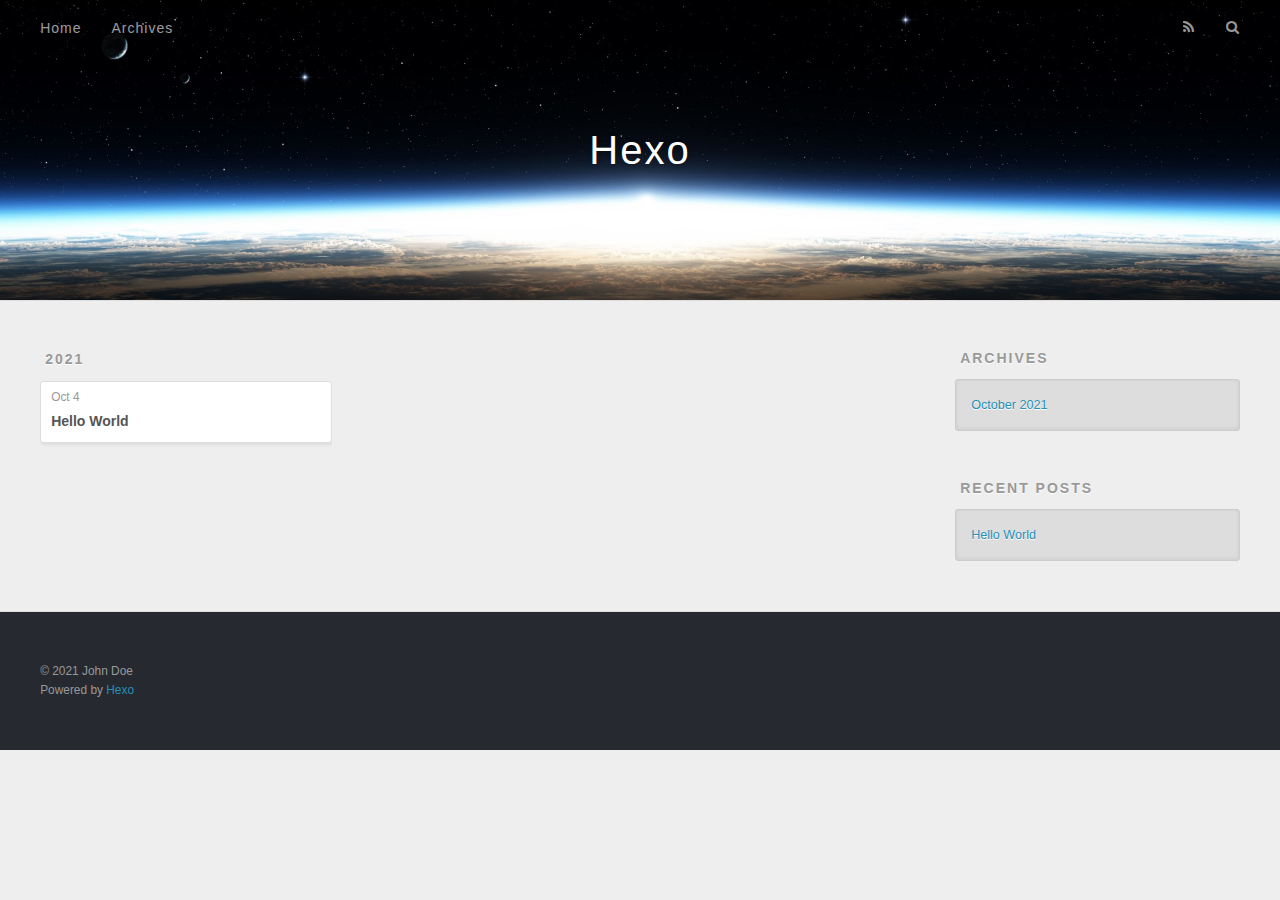
==== archives/index.html @ 19c12f80 "Site updated: 2021-10-04 17:50:35" ====
<!DOCTYPE html>
<html>
<head>
  <meta charset="utf-8">
  

  
  <title>Archives | Hexo</title>
  <meta name="viewport" content="width=device-width, initial-scale=1, maximum-scale=1">
  <meta property="og:type" content="website">
<meta property="og:title" content="Hexo">
<meta property="og:url" content="http://example.com/archives/index.html">
<meta property="og:site_name" content="Hexo">
<meta property="og:locale" content="en_US">
<meta property="article:author" content="John Doe">
<meta name="twitter:card" content="summary">
  
    <link rel="alternate" href="/atom.xml" title="Hexo" type="application/atom+xml">
  
  
    <link rel="icon" href="/favicon.png">
  
  
    <link href="//fonts.googleapis.com/css?family=Source+Code+Pro" rel="stylesheet" type="text/css">
  
  
<link rel="stylesheet" href="/css/style.css">

<meta name="generator" content="Hexo 5.4.0"></head>

<body>
  <div id="container">
    <div id="wrap">
      <header id="header">
  <div id="banner"></div>
  <div id="header-outer" class="outer">
    <div id="header-title" class="inner">
      <h1 id="logo-wrap">
        <a href="/" id="logo">Hexo</a>
      </h1>
      
    </div>
    <div id="header-inner" class="inner">
      <nav id="main-nav">
        <a id="main-nav-toggle" class="nav-icon"></a>
        
          <a class="main-nav-link" href="/">Home</a>
        
          <a class="main-nav-link" href="/archives">Archives</a>
        
      </nav>
      <nav id="sub-nav">
        
          <a id="nav-rss-link" class="nav-icon" href="/atom.xml" title="RSS Feed"></a>
        
        <a id="nav-search-btn" class="nav-icon" title="Search"></a>
      </nav>
      <div id="search-form-wrap">
        <form action="//google.com/search" method="get" accept-charset="UTF-8" class="search-form"><input type="search" name="q" class="search-form-input" placeholder="Search"><button type="submit" class="search-form-submit">&#xF002;</button><input type="hidden" name="sitesearch" value="http://example.com"></form>
      </div>
    </div>
  </div>
</header>
      <div class="outer">
        <section id="main">
  
  
    
    
      
      
      <section class="archives-wrap">
        <div class="archive-year-wrap">
          <a href="/archives/2021" class="archive-year">2021</a>
        </div>
        <div class="archives">
    
    <article class="archive-article archive-type-post">
  <div class="archive-article-inner">
    <header class="archive-article-header">
      <a href="/2021/10/04/hello-world/" class="archive-article-date">
  <time datetime="2021-10-04T09:35:30.156Z" itemprop="datePublished">Oct 4</time>
</a>
      
  
    <h1 itemprop="name">
      <a class="archive-article-title" href="/2021/10/04/hello-world/">Hello World</a>
    </h1>
  

    </header>
  </div>
</article>
  
  
    </div></section>
  


</section>
        
          <aside id="sidebar">
  
    

  
    

  
    
  
    
  <div class="widget-wrap">
    <h3 class="widget-title">Archives</h3>
    <div class="widget">
      <ul class="archive-list"><li class="archive-list-item"><a class="archive-list-link" href="/archives/2021/10/">October 2021</a></li></ul>
    </div>
  </div>


  
    
  <div class="widget-wrap">
    <h3 class="widget-title">Recent Posts</h3>
    <div class="widget">
      <ul>
        
          <li>
            <a href="/2021/10/04/hello-world/">Hello World</a>
          </li>
        
      </ul>
    </div>
  </div>

  
</aside>
        
      </div>
      <footer id="footer">
  
  <div class="outer">
    <div id="footer-info" class="inner">
      &copy; 2021 John Doe<br>
      Powered by <a href="http://hexo.io/" target="_blank">Hexo</a>
    </div>
  </div>
</footer>
    </div>
    <nav id="mobile-nav">
  
    <a href="/" class="mobile-nav-link">Home</a>
  
    <a href="/archives" class="mobile-nav-link">Archives</a>
  
</nav>
    

<script src="//ajax.googleapis.com/ajax/libs/jquery/2.0.3/jquery.min.js"></script>


  
<link rel="stylesheet" href="/fancybox/jquery.fancybox.css">

  
<script src="/fancybox/jquery.fancybox.pack.js"></script>




<script src="/js/script.js"></script>




  </div>
</body>
</html>
---- css/style.css ----
body {
  width: 100%;
}
body:before,
body:after {
  content: "";
  display: table;
}
body:after {
  clear: both;
}
html,
body,
div,
span,
applet,
object,
iframe,
h1,
h2,
h3,
h4,
h5,
h6,
p,
blockquote,
pre,
a,
abbr,
acronym,
address,
big,
cite,
code,
del,
dfn,
em,
img,
ins,
kbd,
q,
s,
samp,
small,
strike,
strong,
sub,
sup,
tt,
var,
dl,
dt,
dd,
ol,
ul,
li,
fieldset,
form,
label,
legend,
table,
caption,
tbody,
tfoot,
thead,
tr,
th,
td {
  margin: 0;
  padding: 0;
  border: 0;
  outline: 0;
  font-weight: inherit;
  font-style: inherit;
  font-family: inherit;
  font-size: 100%;
  vertical-align: baseline;
}
body {
  line-height: 1;
  color: #000;
  background: #fff;
}
ol,
ul {
  list-style: none;
}
table {
  border-collapse: separate;
  border-spacing: 0;
  vertical-align: middle;
}
caption,
th,
td {
  text-align: left;
  font-weight: normal;
  vertical-align: middle;
}
a img {
  border: none;
}
input,
button {
  margin: 0;
  padding: 0;
}
input::-moz-focus-inner,
button::-moz-focus-inner {
  border: 0;
  padding: 0;
}
@font-face {
  font-family: FontAwesome;
  font-style: normal;
  font-weight: normal;
  src: url("fonts/fontawesome-webfont.eot?v=#4.0.3");
  src: url("fonts/fontawesome-webfont.eot?#iefix&v=#4.0.3") format("embedded-opentype"), url("fonts/fontawesome-webfont.woff?v=#4.0.3") format("woff"), url("fonts/fontawesome-webfont.ttf?v=#4.0.3") format("truetype"), url("fonts/fontawesome-webfont.svg#fontawesomeregular?v=#4.0.3") format("svg");
}
html,
body,
#container {
  height: 100%;
}
body {
  background: #eee;
  font: 14px -apple-system, BlinkMacSystemFont, "Segoe UI", "Roboto", "Oxygen", "Ubuntu", "Cantarell", "Fira Sans", "Droid Sans", "Helvetica Neue", sans-serif;
  -webkit-text-size-adjust: 100%;
}
.outer {
  max-width: 1220px;
  margin: 0 auto;
  padding: 0 20px;
}
.outer:before,
.outer:after {
  content: "";
  display: table;
}
.outer:after {
  clear: both;
}
.inner {
  display: inline;
  float: left;
  width: 98.33333333333333%;
  margin: 0 0.833333333333333%;
}
.left,
.alignleft {
  float: left;
}
.right,
.alignright {
  float: right;
}
.clear {
  clear: both;
}
#container {
  position: relative;
}
.mobile-nav-on {
  overflow: hidden;
}
#wrap {
  height: 100%;
  width: 100%;
  position: absolute;
  top: 0;
  left: 0;
  -webkit-transition: 0.2s ease-out;
  -moz-transition: 0.2s ease-out;
  -ms-transition: 0.2s ease-out;
  transition: 0.2s ease-out;
  z-index: 1;
  background: #eee;
}
.mobile-nav-on #wrap {
  left: 280px;
}
@media screen and (min-width: 768px) {
  #main {
    display: inline;
    float: left;
    width: 73.33333333333333%;
    margin: 0 0.833333333333333%;
  }
}
.article-date,
.article-category-link,
.archive-year,
.widget-title {
  text-decoration: none;
  text-transform: uppercase;
  letter-spacing: 2px;
  color: #999;
  margin-bottom: 1em;
  margin-left: 5px;
  line-height: 1em;
  text-shadow: 0 1px #fff;
  font-weight: bold;
}
.article-inner,
.archive-article-inner {
  background: #fff;
  -webkit-box-shadow: 1px 2px 3px #ddd;
  box-shadow: 1px 2px 3px #ddd;
  border: 1px solid #ddd;
  border-radius: 3px;
}
.article-entry h1,
.widget h1 {
  font-size: 2em;
}
.article-entry h2,
.widget h2 {
  font-size: 1.5em;
}
.article-entry h3,
.widget h3 {
  font-size: 1.3em;
}
.article-entry h4,
.widget h4 {
  font-size: 1.2em;
}
.article-entry h5,
.widget h5 {
  font-size: 1em;
}
.article-entry h6,
.widget h6 {
  font-size: 1em;
  color: #999;
}
.article-entry hr,
.widget hr {
  border: 1px dashed #ddd;
}
.article-entry strong,
.widget strong {
  font-weight: bold;
}
.article-entry em,
.widget em,
.article-entry cite,
.widget cite {
  font-style: italic;
}
.article-entry sup,
.widget sup,
.article-entry sub,
.widget sub {
  font-size: 0.75em;
  line-height: 0;
  position: relative;
  vertical-align: baseline;
}
.article-entry sup,
.widget sup {
  top: -0.5em;
}
.article-entry sub,
.widget sub {
  bottom: -0.2em;
}
.article-entry small,
.widget small {
  font-size: 0.85em;
}
.article-entry acronym,
.widget acronym,
.article-entry abbr,
.widget abbr {
  border-bottom: 1px dotted;
}
.article-entry ul,
.widget ul,
.article-entry ol,
.widget ol,
.article-entry dl,
.widget dl {
  margin: 0 20px;
  line-height: 1.6em;
}
.article-entry ul ul,
.widget ul ul,
.article-entry ol ul,
.widget ol ul,
.article-entry ul ol,
.widget ul ol,
.article-entry ol ol,
.widget ol ol {
  margin-top: 0;
  margin-bottom: 0;
}
.article-entry ul,
.widget ul {
  list-style: disc;
}
.article-entry ol,
.widget ol {
  list-style: decimal;
}
.article-entry dt,
.widget dt {
  font-weight: bold;
}
#header {
  height: 300px;
  position: relative;
  border-bottom: 1px solid #ddd;
}
#header:before,
#header:after {
  content: "";
  position: absolute;
  left: 0;
  right: 0;
  height: 40px;
}
#header:before {
  top: 0;
  background: -webkit-linear-gradient(rgba(0,0,0,0.2), transparent);
  background: -moz-linear-gradient(rgba(0,0,0,0.2), transparent);
  background: -ms-linear-gradient(rgba(0,0,0,0.2), transparent);
  background: linear-gradient(rgba(0,0,0,0.2), transparent);
}
#header:after {
  bottom: 0;
  background: -webkit-linear-gradient(transparent, rgba(0,0,0,0.2));
  background: -moz-linear-gradient(transparent, rgba(0,0,0,0.2));
  background: -ms-linear-gradient(transparent, rgba(0,0,0,0.2));
  background: linear-gradient(transparent, rgba(0,0,0,0.2));
}
#header-outer {
  height: 100%;
  position: relative;
}
#header-inner {
  position: relative;
  overflow: hidden;
}
#banner {
  position: absolute;
  top: 0;
  left: 0;
  width: 100%;
  height: 100%;
  background: url("images/banner.jpg") center #000;
  -webkit-background-size: cover;
  -moz-background-size: cover;
  background-size: cover;
  z-index: -1;
}
#header-title {
  text-align: center;
  height: 40px;
  position: absolute;
  top: 50%;
  left: 0;
  margin-top: -20px;
}
#logo,
#subtitle {
  text-decoration: none;
  color: #fff;
  font-weight: 300;
  text-shadow: 0 1px 4px rgba(0,0,0,0.3);
}
#logo {
  font-size: 40px;
  line-height: 40px;
  letter-spacing: 2px;
}
#subtitle {
  font-size: 16px;
  line-height: 16px;
  letter-spacing: 1px;
}
#subtitle-wrap {
  margin-top: 16px;
}
#main-nav {
  float: left;
  margin-left: -15px;
}
.nav-icon,
.main-nav-link {
  float: left;
  color: #fff;
  opacity: 0.6;
  text-decoration: none;
  text-shadow: 0 1px rgba(0,0,0,0.2);
  -webkit-transition: opacity 0.2s;
  -moz-transition: opacity 0.2s;
  -ms-transition: opacity 0.2s;
  transition: opacity 0.2s;
  display: block;
  padding: 20px 15px;
}
.nav-icon:hover,
.main-nav-link:hover {
  opacity: 1;
}
.nav-icon {
  font-family: FontAwesome;
  text-align: center;
  font-size: 14px;
  width: 14px;
  height: 14px;
  padding: 20px 15px;
  position: relative;
  cursor: pointer;
}
.main-nav-link {
  font-weight: 300;
  letter-spacing: 1px;
}
@media screen and (max-width: 479px) {
  .main-nav-link {
    display: none;
  }
}
#main-nav-toggle {
  display: none;
}
#main-nav-toggle:before {
  content: "\f0c9";
}
@media screen and (max-width: 479px) {
  #main-nav-toggle {
    display: block;
  }
}
#sub-nav {
  float: right;
  margin-right: -15px;
}
#nav-rss-link:before {
  content: "\f09e";
}
#nav-search-btn:before {
  content: "\f002";
}
#search-form-wrap {
  position: absolute;
  top: 15px;
  width: 150px;
  height: 30px;
  right: -150px;
  opacity: 0;
  -webkit-transition: 0.2s ease-out;
  -moz-transition: 0.2s ease-out;
  -ms-transition: 0.2s ease-out;
  transition: 0.2s ease-out;
}
#search-form-wrap.on {
  opacity: 1;
  right: 0;
}
@media screen and (max-width: 479px) {
  #search-form-wrap {
    width: 100%;
    right: -100%;
  }
}
.search-form {
  position: absolute;
  top: 0;
  left: 0;
  right: 0;
  background: #fff;
  padding: 5px 15px;
  border-radius: 15px;
  -webkit-box-shadow: 0 0 10px rgba(0,0,0,0.3);
  box-shadow: 0 0 10px rgba(0,0,0,0.3);
}
.search-form-input {
  border: none;
  background: none;
  color: #555;
  width: 100%;
  font: 13px -apple-system, BlinkMacSystemFont, "Segoe UI", "Roboto", "Oxygen", "Ubuntu", "Cantarell", "Fira Sans", "Droid Sans", "Helvetica Neue", sans-serif;
  outline: none;
}
.search-form-input::-webkit-search-results-decoration,
.search-form-input::-webkit-search-cancel-button {
  -webkit-appearance: none;
}
.search-form-submit {
  position: absolute;
  top: 50%;
  right: 10px;
  margin-top: -7px;
  font: 13px FontAwesome;
  border: none;
  background: none;
  color: #bbb;
  cursor: pointer;
}
.search-form-submit:hover,
.search-form-submit:focus {
  color: #777;
}
.article {
  margin: 50px 0;
}
.article-inner {
  overflow: hidden;
}
.article-meta:before,
.article-meta:after {
  content: "";
  display: table;
}
.article-meta:after {
  clear: both;
}
.article-date {
  float: left;
}
.article-category {
  float: left;
  line-height: 1em;
  color: #ccc;
  text-shadow: 0 1px #fff;
  margin-left: 8px;
}
.article-category:before {
  content: "\2022";
}
.article-category-link {
  margin: 0 12px 1em;
}
.article-header {
  padding: 20px 20px 0;
}
.article-title {
  text-decoration: none;
  font-size: 2em;
  font-weight: bold;
  color: #555;
  line-height: 1.1em;
  -webkit-transition: color 0.2s;
  -moz-transition: color 0.2s;
  -ms-transition: color 0.2s;
  transition: color 0.2s;
}
a.article-title:hover {
  color: #258fb8;
}
.article-entry {
  color: #555;
  padding: 0 20px;
}
.article-entry:before,
.article-entry:after {
  content: "";
  display: table;
}
.article-entry:after {
  clear: both;
}
.article-entry p,
.article-entry table {
  line-height: 1.6em;
  margin: 1.6em 0;
}
.article-entry h1,
.article-entry h2,
.article-entry h3,
.article-entry h4,
.article-entry h5,
.article-entry h6 {
  font-weight: bold;
}
.article-entry h1,
.article-entry h2,
.article-entry h3,
.article-entry h4,
.article-entry h5,
.article-entry h6 {
  line-height: 1.1em;
  margin: 1.1em 0;
}
.article-entry a {
  color: #258fb8;
  text-decoration: none;
}
.article-entry a:hover {
  text-decoration: underline;
}
.article-entry ul,
.article-entry ol,
.article-entry dl {
  margin-top: 1.6em;
  margin-bottom: 1.6em;
}
.article-entry img,
.article-entry video {
  max-width: 100%;
  height: auto;
  display: block;
  margin: auto;
}
.article-entry iframe {
  border: none;
}
.article-entry table {
  width: 100%;
  border-collapse: collapse;
  border-spacing: 0;
}
.article-entry th {
  font-weight: bold;
  border-bottom: 3px solid #ddd;
  padding-bottom: 0.5em;
}
.article-entry td {
  border-bottom: 1px solid #ddd;
  padding: 10px 0;
}
.article-entry blockquote {
  font-family: Georgia, "Times New Roman", serif;
  font-size: 1.4em;
  margin: 1.6em 20px;
  text-align: center;
}
.article-entry blockquote footer {
  font-size: 14px;
  margin: 1.6em 0;
  font-family: -apple-system, BlinkMacSystemFont, "Segoe UI", "Roboto", "Oxygen", "Ubuntu", "Cantarell", "Fira Sans", "Droid Sans", "Helvetica Neue", sans-serif;
}
.article-entry blockquote footer cite:before {
  content: "—";
  padding: 0 0.5em;
}
.article-entry .pullquote {
  text-align: left;
  width: 45%;
  margin: 0;
}
.article-entry .pullquote.left {
  margin-left: 0.5em;
  margin-right: 1em;
}
.article-entry .pullquote.right {
  margin-right: 0.5em;
  margin-left: 1em;
}
.article-entry .caption {
  color: #999;
  display: block;
  font-size: 0.9em;
  margin-top: 0.5em;
  position: relative;
  text-align: center;
}
.article-entry .video-container {
  position: relative;
  padding-top: 56.25%;
  height: 0;
  overflow: hidden;
}
.article-entry .video-container iframe,
.article-entry .video-container object,
.article-entry .video-container embed {
  position: absolute;
  top: 0;
  left: 0;
  width: 100%;
  height: 100%;
  margin-top: 0;
}
.article-more-link a {
  display: inline-block;
  line-height: 1em;
  padding: 6px 15px;
  border-radius: 15px;
  background: #eee;
  color: #999;
  text-shadow: 0 1px #fff;
  text-decoration: none;
}
.article-more-link a:hover {
  background: #258fb8;
  color: #fff;
  text-decoration: none;
  text-shadow: 0 1px #1e7293;
}
.article-footer {
  font-size: 0.85em;
  line-height: 1.6em;
  border-top: 1px solid #ddd;
  padding-top: 1.6em;
  margin: 0 20px 20px;
}
.article-footer:before,
.article-footer:after {
  content: "";
  display: table;
}
.article-footer:after {
  clear: both;
}
.article-footer a {
  color: #999;
  text-decoration: none;
}
.article-footer a:hover {
  color: #555;
}
.article-tag-list-item {
  float: left;
  margin-right: 10px;
}
.article-tag-list-link:before {
  content: "#";
}
.article-comment-link {
  float: right;
}
.article-comment-link:before {
  content: "\f075";
  font-family: FontAwesome;
  padding-right: 8px;
}
.article-share-link {
  cursor: pointer;
  float: right;
  margin-left: 20px;
}
.article-share-link:before {
  content: "\f064";
  font-family: FontAwesome;
  padding-right: 6px;
}
#article-nav {
  position: relative;
}
#article-nav:before,
#article-nav:after {
  content: "";
  display: table;
}
#article-nav:after {
  clear: both;
}
@media screen and (min-width: 768px) {
  #article-nav {
    margin: 50px 0;
  }
  #article-nav:before {
    width: 8px;
    height: 8px;
    position: absolute;
    top: 50%;
    left: 50%;
    margin-top: -4px;
    margin-left: -4px;
    content: "";
    border-radius: 50%;
    background: #ddd;
    -webkit-box-shadow: 0 1px 2px #fff;
    box-shadow: 0 1px 2px #fff;
  }
}
.article-nav-link-wrap {
  text-decoration: none;
  text-shadow: 0 1px #fff;
  color: #999;
  -webkit-box-sizing: border-box;
  -moz-box-sizing: border-box;
  box-sizing: border-box;
  margin-top: 50px;
  text-align: center;
  display: block;
}
.article-nav-link-wrap:hover {
  color: #555;
}
@media screen and (min-width: 768px) {
  .article-nav-link-wrap {
    width: 50%;
    margin-top: 0;
  }
}
@media screen and (min-width: 768px) {
  #article-nav-newer {
    float: left;
    text-align: right;
    padding-right: 20px;
  }
}
@media screen and (min-width: 768px) {
  #article-nav-older {
    float: right;
    text-align: left;
    padding-left: 20px;
  }
}
.article-nav-caption {
  text-transform: uppercase;
  letter-spacing: 2px;
  color: #ddd;
  line-height: 1em;
  font-weight: bold;
}
#article-nav-newer .article-nav-caption {
  margin-right: -2px;
}
.article-nav-title {
  font-size: 0.85em;
  line-height: 1.6em;
  margin-top: 0.5em;
}
.article-share-box {
  position: absolute;
  display: none;
  background: #fff;
  -webkit-box-shadow: 1px 2px 10px rgba(0,0,0,0.2);
  box-shadow: 1px 2px 10px rgba(0,0,0,0.2);
  border-radius: 3px;
  margin-left: -145px;
  overflow: hidden;
  z-index: 1;
}
.article-share-box.on {
  display: block;
}
.article-share-input {
  width: 100%;
  background: none;
  -webkit-box-sizing: border-box;
  -moz-box-sizing: border-box;
  box-sizing: border-box;
  font: 14px -apple-system, BlinkMacSystemFont, "Segoe UI", "Roboto", "Oxygen", "Ubuntu", "Cantarell", "Fira Sans", "Droid Sans", "Helvetica Neue", sans-serif;
  padding: 0 15px;
  color: #555;
  outline: none;
  border: 1px solid #ddd;
  border-radius: 3px 3px 0 0;
  height: 36px;
  line-height: 36px;
}
.article-share-links {
  background: #eee;
}
.article-share-links:before,
.article-share-links:after {
  content: "";
  display: table;
}
.article-share-links:after {
  clear: both;
}
.article-share-twitter,
.article-share-facebook,
.article-share-pinterest,
.article-share-google {
  width: 50px;
  height: 36px;
  display: block;
  float: left;
  position: relative;
  color: #999;
  text-shadow: 0 1px #fff;
}
.article-share-twitter:before,
.article-share-facebook:before,
.article-share-pinterest:before,
.article-share-google:before {
  font-size: 20px;
  font-family: FontAwesome;
  width: 20px;
  height: 20px;
  position: absolute;
  top: 50%;
  left: 50%;
  margin-top: -10px;
  margin-left: -10px;
  text-align: center;
}
.article-share-twitter:hover,
.article-share-facebook:hover,
.article-share-pinterest:hover,
.article-share-google:hover {
  color: #fff;
}
.article-share-twitter:before {
  content: "\f099";
}
.article-share-twitter:hover {
  background: #00aced;
  text-shadow: 0 1px #008abe;
}
.article-share-facebook:before {
  content: "\f09a";
}
.article-share-facebook:hover {
  background: #3b5998;
  text-shadow: 0 1px #2f477a;
}
.article-share-pinterest:before {
  content: "\f0d2";
}
.article-share-pinterest:hover {
  background: #cb2027;
  text-shadow: 0 1px #a21a1f;
}
.article-share-google:before {
  content: "\f0d5";
}
.article-share-google:hover {
  background: #dd4b39;
  text-shadow: 0 1px #be3221;
}
.article-gallery {
  background: #000;
  position: relative;
}
.article-gallery-photos {
  position: relative;
  overflow: hidden;
}
.article-gallery-img {
  display: none;
  max-width: 100%;
}
.article-gallery-img:first-child {
  display: block;
}
.article-gallery-img.loaded {
  position: absolute;
  display: block;
}
.article-gallery-img img {
  display: block;
  max-width: 100%;
  margin: 0 auto;
}
#comments {
  background: #fff;
  -webkit-box-shadow: 1px 2px 3px #ddd;
  box-shadow: 1px 2px 3px #ddd;
  padding: 20px;
  border: 1px solid #ddd;
  border-radius: 3px;
  margin: 50px 0;
}
#comments a {
  color: #258fb8;
}
.archives-wrap {
  margin: 50px 0;
}
.archives:before,
.archives:after {
  content: "";
  display: table;
}
.archives:after {
  clear: both;
}
.archive-year-wrap {
  margin-bottom: 1em;
}
.archives {
  -webkit-column-gap: 10px;
  -moz-column-gap: 10px;
  column-gap: 10px;
}
@media screen and (min-width: 480px) and (max-width: 767px) {
  .archives {
    -webkit-column-count: 2;
    -moz-column-count: 2;
    column-count: 2;
  }
}
@media screen and (min-width: 768px) {
  .archives {
    -webkit-column-count: 3;
    -moz-column-count: 3;
    column-count: 3;
  }
}
.archive-article {
  -webkit-column-break-inside: avoid;
  page-break-inside: avoid;
  overflow: hidden;
  break-inside: avoid-column;
}
.archive-article-inner {
  padding: 10px;
  margin-bottom: 15px;
}
.archive-article-title {
  text-decoration: none;
  font-weight: bold;
  color: #555;
  -webkit-transition: color 0.2s;
  -moz-transition: color 0.2s;
  -ms-transition: color 0.2s;
  transition: color 0.2s;
  line-height: 1.6em;
}
.archive-article-title:hover {
  color: #258fb8;
}
.archive-article-footer {
  margin-top: 1em;
}
.archive-article-date {
  color: #999;
  text-decoration: none;
  font-size: 0.85em;
  line-height: 1em;
  margin-bottom: 0.5em;
  display: block;
}
#page-nav {
  margin: 50px auto;
  background: #fff;
  -webkit-box-shadow: 1px 2px 3px #ddd;
  box-shadow: 1px 2px 3px #ddd;
  border: 1px solid #ddd;
  border-radius: 3px;
  text-align: center;
  color: #999;
  overflow: hidden;
}
#page-nav:before,
#page-nav:after {
  content: "";
  display: table;
}
#page-nav:after {
  clear: both;
}
#page-nav a,
#page-nav span {
  padding: 10px 20px;
  line-height: 1;
  height: 2ex;
}
#page-nav a {
  color: #999;
  text-decoration: none;
}
#page-nav a:hover {
  background: #999;
  color: #fff;
}
#page-nav .prev {
  float: left;
}
#page-nav .next {
  float: right;
}
#page-nav .page-number {
  display: inline-block;
}
@media screen and (max-width: 479px) {
  #page-nav .page-number {
    display: none;
  }
}
#page-nav .current {
  color: #555;
  font-weight: bold;
}
#page-nav .space {
  color: #ddd;
}
#footer {
  background: #262a30;
  padding: 50px 0;
  border-top: 1px solid #ddd;
  color: #999;
}
#footer a {
  color: #258fb8;
  text-decoration: none;
}
#footer a:hover {
  text-decoration: underline;
}
#footer-info {
  line-height: 1.6em;
  font-size: 0.85em;
}
.article-entry pre,
.article-entry .highlight {
  background: #2d2d2d;
  margin: 0 -20px;
  padding: 15px 20px;
  border-style: solid;
  border-color: #ddd;
  border-width: 1px 0;
  overflow: auto;
  color: #ccc;
  line-height: 22.400000000000002px;
}
.article-entry .highlight .gutter pre,
.article-entry .gist .gist-file .gist-data .line-numbers {
  color: #666;
  font-size: 0.85em;
}
.article-entry pre,
.article-entry code {
  font-family: "Source Code Pro", Consolas, Monaco, Menlo, Consolas, monospace;
}
.article-entry code {
  background: #eee;
  text-shadow: 0 1px #fff;
  padding: 0 0.3em;
}
.article-entry pre code {
  background: none;
  text-shadow: none;
  padding: 0;
}
.article-entry .highlight pre {
  border: none;
  margin: 0;
  padding: 0;
}
.article-entry .highlight table {
  margin: 0;
  width: auto;
}
.article-entry .highlight td {
  border: none;
  padding: 0;
}
.article-entry .highlight figcaption {
  font-size: 0.85em;
  color: #999;
  line-height: 1em;
  margin-bottom: 1em;
}
.article-entry .highlight figcaption:before,
.article-entry .highlight figcaption:after {
  content: "";
  display: table;
}
.article-entry .highlight figcaption:after {
  clear: both;
}
.article-entry .highlight figcaption a {
  float: right;
}
.article-entry .highlight .gutter pre {
  text-align: right;
  padding-right: 20px;
}
.article-entry .highlight .line {
  height: 22.400000000000002px;
}
.article-entry .highlight .line.marked {
  background: #515151;
}
.article-entry .gist {
  margin: 0 -20px;
  border-style: solid;
  border-color: #ddd;
  border-width: 1px 0;
  background: #2d2d2d;
  padding: 15px 20px 15px 0;
}
.article-entry .gist .gist-file {
  border: none;
  font-family: "Source Code Pro", Consolas, Monaco, Menlo, Consolas, monospace;
  margin: 0;
}
.article-entry .gist .gist-file .gist-data {
  background: none;
  border: none;
}
.article-entry .gist .gist-file .gist-data .line-numbers {
  background: none;
  border: none;
  padding: 0 20px 0 0;
}
.article-entry .gist .gist-file .gist-data .line-data {
  padding: 0 !important;
}
.article-entry .gist .gist-file .highlight {
  margin: 0;
  padding: 0;
  border: none;
}
.article-entry .gist .gist-file .gist-meta {
  background: #2d2d2d;
  color: #999;
  font: 0.85em -apple-system, BlinkMacSystemFont, "Segoe UI", "Roboto", "Oxygen", "Ubuntu", "Cantarell", "Fira Sans", "Droid Sans", "Helvetica Neue", sans-serif;
  text-shadow: 0 0;
  padding: 0;
  margin-top: 1em;
  margin-left: 20px;
}
.article-entry .gist .gist-file .gist-meta a {
  color: #258fb8;
  font-weight: normal;
}
.article-entry .gist .gist-file .gist-meta a:hover {
  text-decoration: underline;
}
pre .comment,
pre .title {
  color: #999;
}
pre .variable,
pre .attribute,
pre .tag,
pre .regexp,
pre .ruby .constant,
pre .xml .tag .title,
pre .xml .pi,
pre .xml .doctype,
pre .html .doctype,
pre .css .id,
pre .css .class,
pre .css .pseudo {
  color: #f2777a;
}
pre .number,
pre .preprocessor,
pre .built_in,
pre .literal,
pre .params,
pre .constant {
  color: #f99157;
}
pre .class,
pre .ruby .class .title,
pre .css .rules .attribute {
  color: #9c9;
}
pre .string,
pre .value,
pre .inheritance,
pre .header,
pre .ruby .symbol,
pre .xml .cdata {
  color: #9c9;
}
pre .css .hexcolor {
  color: #6cc;
}
pre .function,
pre .python .decorator,
pre .python .title,
pre .ruby .function .title,
pre .ruby .title .keyword,
pre .perl .sub,
pre .javascript .title,
pre .coffeescript .title {
  color: #69c;
}
pre .keyword,
pre .javascript .function {
  color: #c9c;
}
@media screen and (max-width: 479px) {
  #mobile-nav {
    position: absolute;
    top: 0;
    left: 0;
    width: 280px;
    height: 100%;
    background: #191919;
    border-right: 1px solid #fff;
  }
}
@media screen and (max-width: 479px) {
  .mobile-nav-link {
    display: block;
    color: #999;
    text-decoration: none;
    padding: 15px 20px;
    font-weight: bold;
  }
  .mobile-nav-link:hover {
    color: #fff;
  }
}
@media screen and (min-width: 768px) {
  #sidebar {
    display: inline;
    float: left;
    width: 23.333333333333332%;
    margin: 0 0.833333333333333%;
  }
}
.widget-wrap {
  margin: 50px 0;
}
.widget {
  color: #777;
  text-shadow: 0 1px #fff;
  background: #ddd;
  -webkit-box-shadow: 0 -1px 4px #ccc inset;
  box-shadow: 0 -1px 4px #ccc inset;
  border: 1px solid #ccc;
  padding: 15px;
  border-radius: 3px;
}
.widget a {
  color: #258fb8;
  text-decoration: none;
}
.widget a:hover {
  text-decoration: underline;
}
.widget ul ul,
.widget ol ul,
.widget dl ul,
.widget ul ol,
.widget ol ol,
.widget dl ol,
.widget ul dl,
.widget ol dl,
.widget dl dl {
  margin-left: 15px;
  list-style: disc;
}
.widget {
  line-height: 1.6em;
  word-wrap: break-word;
  font-size: 0.9em;
}
.widget ul,
.widget ol {
  list-style: none;
  margin: 0;
}
.widget ul ul,
.widget ol ul,
.widget ul ol,
.widget ol ol {
  margin: 0 20px;
}
.widget ul ul,
.widget ol ul {
  list-style: disc;
}
.widget ul ol,
.widget ol ol {
  list-style: decimal;
}
.category-list-count,
.tag-list-count,
.archive-list-count {
  padding-left: 5px;
  color: #999;
  font-size: 0.85em;
}
.category-list-count:before,
.tag-list-count:before,
.archive-list-count:before {
  content: "(";
}
.category-list-count:after,
.tag-list-count:after,
.archive-list-count:after {
  content: ")";
}
.tagcloud a {
  margin-right: 5px;
  display: inline-block;
}
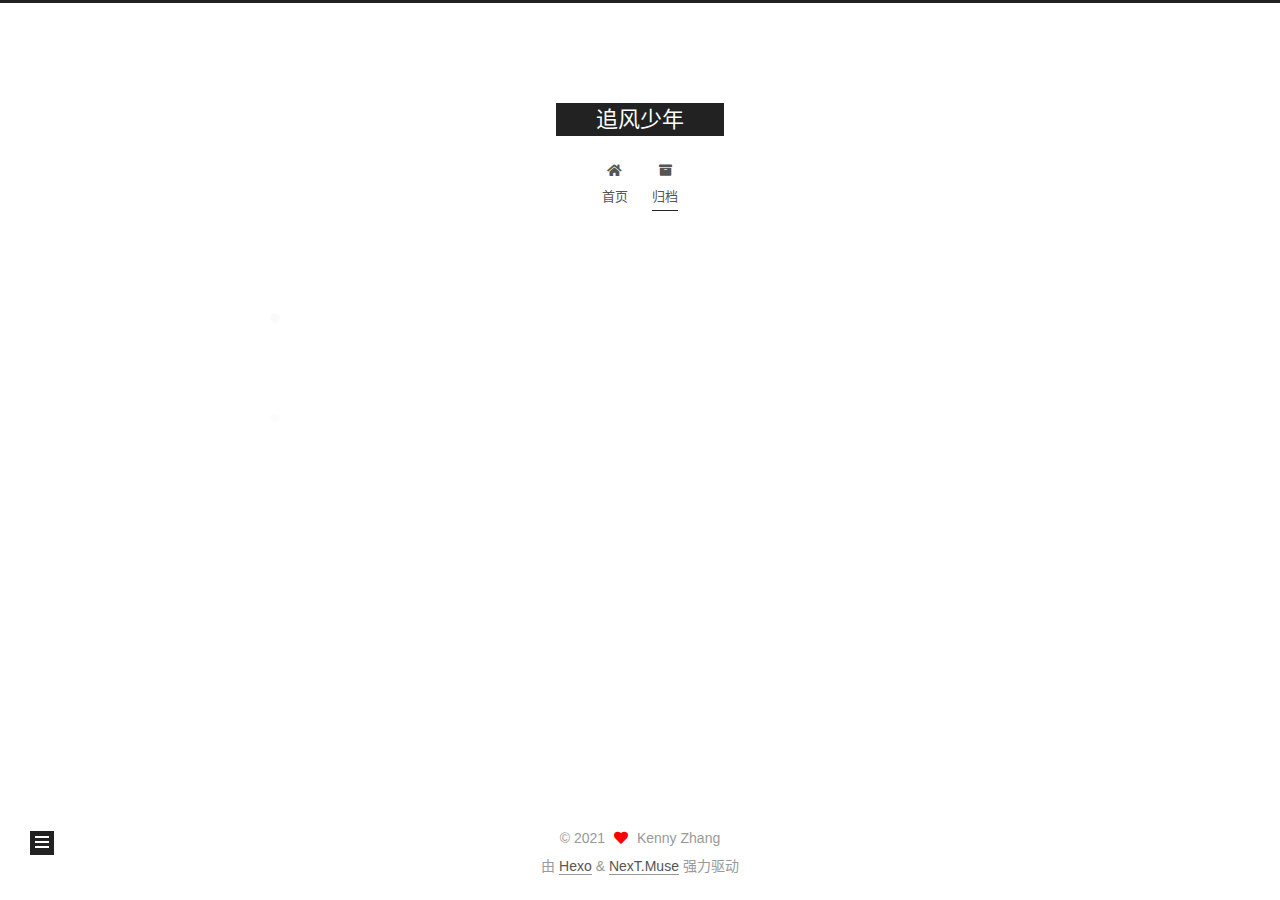
==== commit 102fabfe: "Site updated: 2021-10-04 18:14:50" ====
--- a/archives/index.html
+++ b/archives/index.html
@@ -1,178 +1,342 @@
 <!DOCTYPE html>
-<html>
+<html lang="zh-CN">
 <head>
-  <meta charset="utf-8">
-  
-
-  
-  <title>Archives | Hexo</title>
-  <meta name="viewport" content="width=device-width, initial-scale=1, maximum-scale=1">
-  <meta property="og:type" content="website">
-<meta property="og:title" content="Hexo">
+  <meta charset="UTF-8">
+<meta name="viewport" content="width=device-width, initial-scale=1, maximum-scale=2">
+<meta name="theme-color" content="#222">
+<meta name="generator" content="Hexo 5.4.0">
+  <link rel="apple-touch-icon" sizes="180x180" href="/images/apple-touch-icon-next.png">
+  <link rel="icon" type="image/png" sizes="32x32" href="/images/favicon-32x32-next.png">
+  <link rel="icon" type="image/png" sizes="16x16" href="/images/favicon-16x16-next.png">
+  <link rel="mask-icon" href="/images/logo.svg" color="#222">
+
+<link rel="stylesheet" href="/css/main.css">
+
+
+<link rel="stylesheet" href="/lib/font-awesome/css/all.min.css">
+
+<script id="hexo-configurations">
+    var NexT = window.NexT || {};
+    var CONFIG = {"hostname":"example.com","root":"/","scheme":"Muse","version":"7.8.0","exturl":false,"sidebar":{"position":"left","display":"post","padding":18,"offset":12,"onmobile":false},"copycode":{"enable":false,"show_result":false,"style":null},"back2top":{"enable":true,"sidebar":false,"scrollpercent":false},"bookmark":{"enable":false,"color":"#222","save":"auto"},"fancybox":false,"mediumzoom":false,"lazyload":false,"pangu":false,"comments":{"style":"tabs","active":null,"storage":true,"lazyload":false,"nav":null},"algolia":{"hits":{"per_page":10},"labels":{"input_placeholder":"Search for Posts","hits_empty":"We didn't find any results for the search: ${query}","hits_stats":"${hits} results found in ${time} ms"}},"localsearch":{"enable":false,"trigger":"auto","top_n_per_article":1,"unescape":false,"preload":false},"motion":{"enable":true,"async":false,"transition":{"post_block":"fadeIn","post_header":"slideDownIn","post_body":"slideDownIn","coll_header":"slideLeftIn","sidebar":"slideUpIn"}}};
+  </script>
+
+  <meta name="description" content="爱拼才会赢">
+<meta property="og:type" content="website">
+<meta property="og:title" content="追风少年">
 <meta property="og:url" content="http://example.com/archives/index.html">
-<meta property="og:site_name" content="Hexo">
-<meta property="og:locale" content="en_US">
-<meta property="article:author" content="John Doe">
+<meta property="og:site_name" content="追风少年">
+<meta property="og:description" content="爱拼才会赢">
+<meta property="og:locale" content="zh_CN">
+<meta property="article:author" content="Kenny Zhang">
 <meta name="twitter:card" content="summary">
-  
-    <link rel="alternate" href="/atom.xml" title="Hexo" type="application/atom+xml">
-  
-  
-    <link rel="icon" href="/favicon.png">
-  
-  
-    <link href="//fonts.googleapis.com/css?family=Source+Code+Pro" rel="stylesheet" type="text/css">
-  
-  
-<link rel="stylesheet" href="/css/style.css">
-
-<meta name="generator" content="Hexo 5.4.0"></head>
-
-<body>
-  <div id="container">
-    <div id="wrap">
-      <header id="header">
-  <div id="banner"></div>
-  <div id="header-outer" class="outer">
-    <div id="header-title" class="inner">
-      <h1 id="logo-wrap">
-        <a href="/" id="logo">Hexo</a>
-      </h1>
+
+<link rel="canonical" href="http://example.com/archives/">
+
+
+<script id="page-configurations">
+  // https://hexo.io/docs/variables.html
+  CONFIG.page = {
+    sidebar: "",
+    isHome : false,
+    isPost : false,
+    lang   : 'zh-CN'
+  };
+</script>
+
+  <title>归档 | 追风少年</title>
+  
+
+
+
+
+
+
+  <noscript>
+  <style>
+  .use-motion .brand,
+  .use-motion .menu-item,
+  .sidebar-inner,
+  .use-motion .post-block,
+  .use-motion .pagination,
+  .use-motion .comments,
+  .use-motion .post-header,
+  .use-motion .post-body,
+  .use-motion .collection-header { opacity: initial; }
+
+  .use-motion .site-title,
+  .use-motion .site-subtitle {
+    opacity: initial;
+    top: initial;
+  }
+
+  .use-motion .logo-line-before i { left: initial; }
+  .use-motion .logo-line-after i { right: initial; }
+  </style>
+</noscript>
+
+</head>
+
+<body itemscope itemtype="http://schema.org/WebPage">
+  <div class="container use-motion">
+    <div class="headband"></div>
+
+    <header class="header" itemscope itemtype="http://schema.org/WPHeader">
+      <div class="header-inner"><div class="site-brand-container">
+  <div class="site-nav-toggle">
+    <div class="toggle" aria-label="切换导航栏">
+      <span class="toggle-line toggle-line-first"></span>
+      <span class="toggle-line toggle-line-middle"></span>
+      <span class="toggle-line toggle-line-last"></span>
+    </div>
+  </div>
+
+  <div class="site-meta">
+
+    <a href="/" class="brand" rel="start">
+      <span class="logo-line-before"><i></i></span>
+      <h1 class="site-title">追风少年</h1>
+      <span class="logo-line-after"><i></i></span>
+    </a>
+  </div>
+
+  <div class="site-nav-right">
+    <div class="toggle popup-trigger">
+    </div>
+  </div>
+</div>
+
+
+
+
+<nav class="site-nav">
+  <ul id="menu" class="main-menu menu">
+        <li class="menu-item menu-item-home">
+
+    <a href="/" rel="section"><i class="fa fa-home fa-fw"></i>首页</a>
+
+  </li>
+        <li class="menu-item menu-item-archives">
+
+    <a href="/archives/" rel="section"><i class="fa fa-archive fa-fw"></i>归档</a>
+
+  </li>
+  </ul>
+</nav>
+
+
+
+
+</div>
+    </header>
+
+    
+  <div class="back-to-top">
+    <i class="fa fa-arrow-up"></i>
+    <span>0%</span>
+  </div>
+
+
+    <main class="main">
+      <div class="main-inner">
+        <div class="content-wrap">
+          
+
+          <div class="content archive">
+            
+
+  
+  
+  
+  <div class="post-block">
+    <div class="posts-collapse">
+      <div class="collection-title">
+        <span class="collection-header">嗯..! 目前共计 1 篇日志。 继续努力。</span>
+      </div>
+
       
-    </div>
-    <div id="header-inner" class="inner">
-      <nav id="main-nav">
-        <a id="main-nav-toggle" class="nav-icon"></a>
+    <div class="collection-year">
+      <span class="collection-header">2021</span>
+    </div>
+
+  <article itemscope itemtype="http://schema.org/Article">
+    <header class="post-header">
+
+      <div class="post-meta">
+        <time itemprop="dateCreated"
+              datetime="2021-10-04T17:35:30+08:00"
+              content="2021-10-04">
+          10-04
+        </time>
+      </div>
+
+      <div class="post-title">
+          <a class="post-title-link" href="/2021/10/04/hello-world/" itemprop="url">
+            <span itemprop="name">Hello World</span>
+          </a>
+      </div>
+
+    </header>
+  </article>
+
+
+    </div>
+  </div>
+  
+  
+  
+
+  
+
+
+
+          </div>
+          
+
+<script>
+  window.addEventListener('tabs:register', () => {
+    let { activeClass } = CONFIG.comments;
+    if (CONFIG.comments.storage) {
+      activeClass = localStorage.getItem('comments_active') || activeClass;
+    }
+    if (activeClass) {
+      let activeTab = document.querySelector(`a[href="#comment-${activeClass}"]`);
+      if (activeTab) {
+        activeTab.click();
+      }
+    }
+  });
+  if (CONFIG.comments.storage) {
+    window.addEventListener('tabs:click', event => {
+      if (!event.target.matches('.tabs-comment .tab-content .tab-pane')) return;
+      let commentClass = event.target.classList[1];
+      localStorage.setItem('comments_active', commentClass);
+    });
+  }
+</script>
+
+        </div>
+          
+  
+  <div class="toggle sidebar-toggle">
+    <span class="toggle-line toggle-line-first"></span>
+    <span class="toggle-line toggle-line-middle"></span>
+    <span class="toggle-line toggle-line-last"></span>
+  </div>
+
+  <aside class="sidebar">
+    <div class="sidebar-inner">
+
+      <ul class="sidebar-nav motion-element">
+        <li class="sidebar-nav-toc">
+          文章目录
+        </li>
+        <li class="sidebar-nav-overview">
+          站点概览
+        </li>
+      </ul>
+
+      <!--noindex-->
+      <div class="post-toc-wrap sidebar-panel">
+      </div>
+      <!--/noindex-->
+
+      <div class="site-overview-wrap sidebar-panel">
+        <div class="site-author motion-element" itemprop="author" itemscope itemtype="http://schema.org/Person">
+  <p class="site-author-name" itemprop="name">Kenny Zhang</p>
+  <div class="site-description" itemprop="description">爱拼才会赢</div>
+</div>
+<div class="site-state-wrap motion-element">
+  <nav class="site-state">
+      <div class="site-state-item site-state-posts">
+          <a href="/archives/">
         
-          <a class="main-nav-link" href="/">Home</a>
+          <span class="site-state-item-count">1</span>
+          <span class="site-state-item-name">日志</span>
+        </a>
+      </div>
+  </nav>
+</div>
+
+
+
+      </div>
+
+    </div>
+  </aside>
+  <div id="sidebar-dimmer"></div>
+
+
+      </div>
+    </main>
+
+    <footer class="footer">
+      <div class="footer-inner">
         
-          <a class="main-nav-link" href="/archives">Archives</a>
+
         
-      </nav>
-      <nav id="sub-nav">
+
+<div class="copyright">
+  
+  &copy; 
+  <span itemprop="copyrightYear">2021</span>
+  <span class="with-love">
+    <i class="fa fa-heart"></i>
+  </span>
+  <span class="author" itemprop="copyrightHolder">Kenny Zhang</span>
+</div>
+  <div class="powered-by">由 <a href="https://hexo.io/" class="theme-link" rel="noopener" target="_blank">Hexo</a> & <a href="https://muse.theme-next.org/" class="theme-link" rel="noopener" target="_blank">NexT.Muse</a> 强力驱动
+  </div>
+
         
-          <a id="nav-rss-link" class="nav-icon" href="/atom.xml" title="RSS Feed"></a>
-        
-        <a id="nav-search-btn" class="nav-icon" title="Search"></a>
-      </nav>
-      <div id="search-form-wrap">
-        <form action="//google.com/search" method="get" accept-charset="UTF-8" class="search-form"><input type="search" name="q" class="search-form-input" placeholder="Search"><button type="submit" class="search-form-submit">&#xF002;</button><input type="hidden" name="sitesearch" value="http://example.com"></form>
-      </div>
-    </div>
-  </div>
-</header>
-      <div class="outer">
-        <section id="main">
-  
-  
-    
-    
-      
-      
-      <section class="archives-wrap">
-        <div class="archive-year-wrap">
-          <a href="/archives/2021" class="archive-year">2021</a>
-        </div>
-        <div class="archives">
-    
-    <article class="archive-article archive-type-post">
-  <div class="archive-article-inner">
-    <header class="archive-article-header">
-      <a href="/2021/10/04/hello-world/" class="archive-article-date">
-  <time datetime="2021-10-04T09:35:30.156Z" itemprop="datePublished">Oct 4</time>
-</a>
-      
-  
-    <h1 itemprop="name">
-      <a class="archive-article-title" href="/2021/10/04/hello-world/">Hello World</a>
-    </h1>
-  
-
-    </header>
-  </div>
-</article>
-  
-  
-    </div></section>
-  
-
-
-</section>
-        
-          <aside id="sidebar">
-  
-    
-
-  
-    
-
-  
-    
-  
-    
-  <div class="widget-wrap">
-    <h3 class="widget-title">Archives</h3>
-    <div class="widget">
-      <ul class="archive-list"><li class="archive-list-item"><a class="archive-list-link" href="/archives/2021/10/">October 2021</a></li></ul>
-    </div>
-  </div>
-
-
-  
-    
-  <div class="widget-wrap">
-    <h3 class="widget-title">Recent Posts</h3>
-    <div class="widget">
-      <ul>
-        
-          <li>
-            <a href="/2021/10/04/hello-world/">Hello World</a>
-          </li>
-        
-      </ul>
-    </div>
-  </div>
-
-  
-</aside>
-        
-      </div>
-      <footer id="footer">
-  
-  <div class="outer">
-    <div id="footer-info" class="inner">
-      &copy; 2021 John Doe<br>
-      Powered by <a href="http://hexo.io/" target="_blank">Hexo</a>
-    </div>
-  </div>
-</footer>
-    </div>
-    <nav id="mobile-nav">
-  
-    <a href="/" class="mobile-nav-link">Home</a>
-  
-    <a href="/archives" class="mobile-nav-link">Archives</a>
-  
-</nav>
-    
-
-<script src="//ajax.googleapis.com/ajax/libs/jquery/2.0.3/jquery.min.js"></script>
-
-
-  
-<link rel="stylesheet" href="/fancybox/jquery.fancybox.css">
-
-  
-<script src="/fancybox/jquery.fancybox.pack.js"></script>
-
-
-
-
-<script src="/js/script.js"></script>
-
-
-
-
-  </div>
+
+
+
+
+
+
+
+
+      </div>
+    </footer>
+  </div>
+
+  
+  <script src="/lib/anime.min.js"></script>
+  <script src="/lib/velocity/velocity.min.js"></script>
+  <script src="/lib/velocity/velocity.ui.min.js"></script>
+
+<script src="/js/utils.js"></script>
+
+<script src="/js/motion.js"></script>
+
+
+<script src="/js/schemes/muse.js"></script>
+
+
+<script src="/js/next-boot.js"></script>
+
+
+
+
+  
+
+
+
+
+
+
+
+
+
+
+
+
+
+
+
+  
+
+  
+
 </body>
-</html>+</html>
--- a/css/main.css
+++ b/css/main.css
@@ -0,0 +1,2291 @@
+:root {
+  --body-bg-color: #fff;
+  --content-bg-color: #fff;
+  --card-bg-color: #f5f5f5;
+  --text-color: #555;
+  --blockquote-color: #666;
+  --link-color: #555;
+  --link-hover-color: #222;
+  --brand-color: #fff;
+  --brand-hover-color: #fff;
+  --table-row-odd-bg-color: #f9f9f9;
+  --table-row-hover-bg-color: #f5f5f5;
+  --menu-item-bg-color: #f5f5f5;
+  --btn-default-bg: #222;
+  --btn-default-color: #fff;
+  --btn-default-border-color: #222;
+  --btn-default-hover-bg: #fff;
+  --btn-default-hover-color: #222;
+  --btn-default-hover-border-color: #222;
+}
+html {
+  line-height: 1.15; /* 1 */
+  -webkit-text-size-adjust: 100%; /* 2 */
+}
+body {
+  margin: 0;
+}
+main {
+  display: block;
+}
+h1 {
+  font-size: 2em;
+  margin: 0.67em 0;
+}
+hr {
+  box-sizing: content-box; /* 1 */
+  height: 0; /* 1 */
+  overflow: visible; /* 2 */
+}
+pre {
+  font-family: monospace, monospace; /* 1 */
+  font-size: 1em; /* 2 */
+}
+a {
+  background: transparent;
+}
+abbr[title] {
+  border-bottom: none; /* 1 */
+  text-decoration: underline; /* 2 */
+  text-decoration: underline dotted; /* 2 */
+}
+b,
+strong {
+  font-weight: bolder;
+}
+code,
+kbd,
+samp {
+  font-family: monospace, monospace; /* 1 */
+  font-size: 1em; /* 2 */
+}
+small {
+  font-size: 80%;
+}
+sub,
+sup {
+  font-size: 75%;
+  line-height: 0;
+  position: relative;
+  vertical-align: baseline;
+}
+sub {
+  bottom: -0.25em;
+}
+sup {
+  top: -0.5em;
+}
+img {
+  border-style: none;
+}
+button,
+input,
+optgroup,
+select,
+textarea {
+  font-family: inherit; /* 1 */
+  font-size: 100%; /* 1 */
+  line-height: 1.15; /* 1 */
+  margin: 0; /* 2 */
+}
+button,
+input {
+/* 1 */
+  overflow: visible;
+}
+button,
+select {
+/* 1 */
+  text-transform: none;
+}
+button,
+[type='button'],
+[type='reset'],
+[type='submit'] {
+  -webkit-appearance: button;
+}
+button::-moz-focus-inner,
+[type='button']::-moz-focus-inner,
+[type='reset']::-moz-focus-inner,
+[type='submit']::-moz-focus-inner {
+  border-style: none;
+  padding: 0;
+}
+button:-moz-focusring,
+[type='button']:-moz-focusring,
+[type='reset']:-moz-focusring,
+[type='submit']:-moz-focusring {
+  outline: 1px dotted ButtonText;
+}
+fieldset {
+  padding: 0.35em 0.75em 0.625em;
+}
+legend {
+  box-sizing: border-box; /* 1 */
+  color: inherit; /* 2 */
+  display: table; /* 1 */
+  max-width: 100%; /* 1 */
+  padding: 0; /* 3 */
+  white-space: normal; /* 1 */
+}
+progress {
+  vertical-align: baseline;
+}
+textarea {
+  overflow: auto;
+}
+[type='checkbox'],
+[type='radio'] {
+  box-sizing: border-box; /* 1 */
+  padding: 0; /* 2 */
+}
+[type='number']::-webkit-inner-spin-button,
+[type='number']::-webkit-outer-spin-button {
+  height: auto;
+}
+[type='search'] {
+  outline-offset: -2px; /* 2 */
+  -webkit-appearance: textfield; /* 1 */
+}
+[type='search']::-webkit-search-decoration {
+  -webkit-appearance: none;
+}
+::-webkit-file-upload-button {
+  font: inherit; /* 2 */
+  -webkit-appearance: button; /* 1 */
+}
+details {
+  display: block;
+}
+summary {
+  display: list-item;
+}
+template {
+  display: none;
+}
+[hidden] {
+  display: none;
+}
+::selection {
+  background: #262a30;
+  color: #eee;
+}
+html,
+body {
+  height: 100%;
+}
+body {
+  background: var(--body-bg-color);
+  color: var(--text-color);
+  font-family: 'Lato', "PingFang SC", "Microsoft YaHei", sans-serif;
+  font-size: 1em;
+  line-height: 2;
+}
+@media (max-width: 991px) {
+  body {
+    padding-left: 0 !important;
+    padding-right: 0 !important;
+  }
+}
+h1,
+h2,
+h3,
+h4,
+h5,
+h6 {
+  font-family: 'Lato', "PingFang SC", "Microsoft YaHei", sans-serif;
+  font-weight: bold;
+  line-height: 1.5;
+  margin: 20px 0 15px;
+}
+h1 {
+  font-size: 1.5em;
+}
+h2 {
+  font-size: 1.375em;
+}
+h3 {
+  font-size: 1.25em;
+}
+h4 {
+  font-size: 1.125em;
+}
+h5 {
+  font-size: 1em;
+}
+h6 {
+  font-size: 0.875em;
+}
+p {
+  margin: 0 0 20px 0;
+}
+a,
+span.exturl {
+  border-bottom: 1px solid #999;
+  color: var(--link-color);
+  outline: 0;
+  text-decoration: none;
+  overflow-wrap: break-word;
+  word-wrap: break-word;
+  cursor: pointer;
+}
+a:hover,
+span.exturl:hover {
+  border-bottom-color: var(--link-hover-color);
+  color: var(--link-hover-color);
+}
+iframe,
+img,
+video {
+  display: block;
+  margin-left: auto;
+  margin-right: auto;
+  max-width: 100%;
+}
+hr {
+  background-image: repeating-linear-gradient(-45deg, #ddd, #ddd 4px, transparent 4px, transparent 8px);
+  border: 0;
+  height: 3px;
+  margin: 40px 0;
+}
+blockquote {
+  border-left: 4px solid #ddd;
+  color: var(--blockquote-color);
+  margin: 0;
+  padding: 0 15px;
+}
+blockquote cite::before {
+  content: '-';
+  padding: 0 5px;
+}
+dt {
+  font-weight: bold;
+}
+dd {
+  margin: 0;
+  padding: 0;
+}
+kbd {
+  background-color: #f5f5f5;
+  background-image: linear-gradient(#eee, #fff, #eee);
+  border: 1px solid #ccc;
+  border-radius: 0.2em;
+  box-shadow: 0.1em 0.1em 0.2em rgba(0,0,0,0.1);
+  color: #555;
+  font-family: inherit;
+  padding: 0.1em 0.3em;
+  white-space: nowrap;
+}
+.table-container {
+  overflow: auto;
+}
+table {
+  border-collapse: collapse;
+  border-spacing: 0;
+  font-size: 0.875em;
+  margin: 0 0 20px 0;
+  width: 100%;
+}
+tbody tr:nth-of-type(odd) {
+  background: var(--table-row-odd-bg-color);
+}
+tbody tr:hover {
+  background: var(--table-row-hover-bg-color);
+}
+caption,
+th,
+td {
+  font-weight: normal;
+  padding: 8px;
+  vertical-align: middle;
+}
+th,
+td {
+  border: 1px solid #ddd;
+  border-bottom: 3px solid #ddd;
+}
+th {
+  font-weight: 700;
+  padding-bottom: 10px;
+}
+td {
+  border-bottom-width: 1px;
+}
+.btn {
+  background: var(--btn-default-bg);
+  border: 2px solid var(--btn-default-border-color);
+  border-radius: 0;
+  color: var(--btn-default-color);
+  display: inline-block;
+  font-size: 0.875em;
+  line-height: 2;
+  padding: 0 20px;
+  text-decoration: none;
+  transition-property: background-color;
+  transition-delay: 0s;
+  transition-duration: 0.2s;
+  transition-timing-function: ease-in-out;
+}
+.btn:hover {
+  background: var(--btn-default-hover-bg);
+  border-color: var(--btn-default-hover-border-color);
+  color: var(--btn-default-hover-color);
+}
+.btn + .btn {
+  margin: 0 0 8px 8px;
+}
+.btn .fa-fw {
+  text-align: left;
+  width: 1.285714285714286em;
+}
+.toggle {
+  line-height: 0;
+}
+.toggle .toggle-line {
+  background: #fff;
+  display: inline-block;
+  height: 2px;
+  left: 0;
+  position: relative;
+  top: 0;
+  transition: all 0.4s;
+  vertical-align: top;
+  width: 100%;
+}
+.toggle .toggle-line:not(:first-child) {
+  margin-top: 3px;
+}
+.toggle.toggle-arrow .toggle-line-first {
+  left: 50%;
+  top: 2px;
+  transform: rotate(45deg);
+  width: 50%;
+}
+.toggle.toggle-arrow .toggle-line-middle {
+  left: 2px;
+  width: 90%;
+}
+.toggle.toggle-arrow .toggle-line-last {
+  left: 50%;
+  top: -2px;
+  transform: rotate(-45deg);
+  width: 50%;
+}
+.toggle.toggle-close .toggle-line-first {
+  transform: rotate(-45deg);
+  top: 5px;
+}
+.toggle.toggle-close .toggle-line-middle {
+  opacity: 0;
+}
+.toggle.toggle-close .toggle-line-last {
+  transform: rotate(45deg);
+  top: -5px;
+}
+.highlight,
+pre {
+  background: #f7f7f7;
+  color: #4d4d4c;
+  line-height: 1.6;
+  margin: 0 auto 20px;
+}
+pre,
+code {
+  font-family: consolas, Menlo, monospace, "PingFang SC", "Microsoft YaHei";
+}
+code {
+  background: #eee;
+  border-radius: 3px;
+  color: #555;
+  padding: 2px 4px;
+  overflow-wrap: break-word;
+  word-wrap: break-word;
+}
+.highlight *::selection {
+  background: #d6d6d6;
+}
+.highlight pre {
+  border: 0;
+  margin: 0;
+  padding: 10px 0;
+}
+.highlight table {
+  border: 0;
+  margin: 0;
+  width: auto;
+}
+.highlight td {
+  border: 0;
+  padding: 0;
+}
+.highlight figcaption {
+  background: #eff2f3;
+  color: #4d4d4c;
+  display: flex;
+  font-size: 0.875em;
+  justify-content: space-between;
+  line-height: 1.2;
+  padding: 0.5em;
+}
+.highlight figcaption a {
+  color: #4d4d4c;
+}
+.highlight figcaption a:hover {
+  border-bottom-color: #4d4d4c;
+}
+.highlight .gutter {
+  -moz-user-select: none;
+  -ms-user-select: none;
+  -webkit-user-select: none;
+  user-select: none;
+}
+.highlight .gutter pre {
+  background: #eff2f3;
+  color: #869194;
+  padding-left: 10px;
+  padding-right: 10px;
+  text-align: right;
+}
+.highlight .code pre {
+  background: #f7f7f7;
+  padding-left: 10px;
+  width: 100%;
+}
+.gist table {
+  width: auto;
+}
+.gist table td {
+  border: 0;
+}
+pre {
+  overflow: auto;
+  padding: 10px;
+}
+pre code {
+  background: none;
+  color: #4d4d4c;
+  font-size: 0.875em;
+  padding: 0;
+  text-shadow: none;
+}
+pre .deletion {
+  background: #fdd;
+}
+pre .addition {
+  background: #dfd;
+}
+pre .meta {
+  color: #eab700;
+  -moz-user-select: none;
+  -ms-user-select: none;
+  -webkit-user-select: none;
+  user-select: none;
+}
+pre .comment {
+  color: #8e908c;
+}
+pre .variable,
+pre .attribute,
+pre .tag,
+pre .name,
+pre .regexp,
+pre .ruby .constant,
+pre .xml .tag .title,
+pre .xml .pi,
+pre .xml .doctype,
+pre .html .doctype,
+pre .css .id,
+pre .css .class,
+pre .css .pseudo {
+  color: #c82829;
+}
+pre .number,
+pre .preprocessor,
+pre .built_in,
+pre .builtin-name,
+pre .literal,
+pre .params,
+pre .constant,
+pre .command {
+  color: #f5871f;
+}
+pre .ruby .class .title,
+pre .css .rules .attribute,
+pre .string,
+pre .symbol,
+pre .value,
+pre .inheritance,
+pre .header,
+pre .ruby .symbol,
+pre .xml .cdata,
+pre .special,
+pre .formula {
+  color: #718c00;
+}
+pre .title,
+pre .css .hexcolor {
+  color: #3e999f;
+}
+pre .function,
+pre .python .decorator,
+pre .python .title,
+pre .ruby .function .title,
+pre .ruby .title .keyword,
+pre .perl .sub,
+pre .javascript .title,
+pre .coffeescript .title {
+  color: #4271ae;
+}
+pre .keyword,
+pre .javascript .function {
+  color: #8959a8;
+}
+.blockquote-center {
+  border-left: none;
+  margin: 40px 0;
+  padding: 0;
+  position: relative;
+  text-align: center;
+}
+.blockquote-center .fa {
+  display: block;
+  opacity: 0.6;
+  position: absolute;
+  width: 100%;
+}
+.blockquote-center .fa-quote-left {
+  border-top: 1px solid #ccc;
+  text-align: left;
+  top: -20px;
+}
+.blockquote-center .fa-quote-right {
+  border-bottom: 1px solid #ccc;
+  text-align: right;
+  bottom: -20px;
+}
+.blockquote-center p,
+.blockquote-center div {
+  text-align: center;
+}
+.post-body .group-picture img {
+  margin: 0 auto;
+  padding: 0 3px;
+}
+.group-picture-row {
+  margin-bottom: 6px;
+  overflow: hidden;
+}
+.group-picture-column {
+  float: left;
+  margin-bottom: 10px;
+}
+.post-body .label {
+  color: #555;
+  display: inline;
+  padding: 0 2px;
+}
+.post-body .label.default {
+  background: #f0f0f0;
+}
+.post-body .label.primary {
+  background: #efe6f7;
+}
+.post-body .label.info {
+  background: #e5f2f8;
+}
+.post-body .label.success {
+  background: #e7f4e9;
+}
+.post-body .label.warning {
+  background: #fcf6e1;
+}
+.post-body .label.danger {
+  background: #fae8eb;
+}
+.post-body .tabs {
+  margin-bottom: 20px;
+}
+.post-body .tabs,
+.tabs-comment {
+  display: block;
+  padding-top: 10px;
+  position: relative;
+}
+.post-body .tabs ul.nav-tabs,
+.tabs-comment ul.nav-tabs {
+  display: flex;
+  flex-wrap: wrap;
+  margin: 0;
+  margin-bottom: -1px;
+  padding: 0;
+}
+@media (max-width: 413px) {
+  .post-body .tabs ul.nav-tabs,
+  .tabs-comment ul.nav-tabs {
+    display: block;
+    margin-bottom: 5px;
+  }
+}
+.post-body .tabs ul.nav-tabs li.tab,
+.tabs-comment ul.nav-tabs li.tab {
+  border-bottom: 1px solid #ddd;
+  border-left: 1px solid transparent;
+  border-right: 1px solid transparent;
+  border-top: 3px solid transparent;
+  flex-grow: 1;
+  list-style-type: none;
+  border-radius: 0 0 0 0;
+}
+@media (max-width: 413px) {
+  .post-body .tabs ul.nav-tabs li.tab,
+  .tabs-comment ul.nav-tabs li.tab {
+    border-bottom: 1px solid transparent;
+    border-left: 3px solid transparent;
+    border-right: 1px solid transparent;
+    border-top: 1px solid transparent;
+  }
+}
+@media (max-width: 413px) {
+  .post-body .tabs ul.nav-tabs li.tab,
+  .tabs-comment ul.nav-tabs li.tab {
+    border-radius: 0;
+  }
+}
+.post-body .tabs ul.nav-tabs li.tab a,
+.tabs-comment ul.nav-tabs li.tab a {
+  border-bottom: initial;
+  display: block;
+  line-height: 1.8;
+  outline: 0;
+  padding: 0.25em 0.75em;
+  text-align: center;
+  transition-delay: 0s;
+  transition-duration: 0.2s;
+  transition-timing-function: ease-out;
+}
+.post-body .tabs ul.nav-tabs li.tab a i,
+.tabs-comment ul.nav-tabs li.tab a i {
+  width: 1.285714285714286em;
+}
+.post-body .tabs ul.nav-tabs li.tab.active,
+.tabs-comment ul.nav-tabs li.tab.active {
+  border-bottom: 1px solid transparent;
+  border-left: 1px solid #ddd;
+  border-right: 1px solid #ddd;
+  border-top: 3px solid #fc6423;
+}
+@media (max-width: 413px) {
+  .post-body .tabs ul.nav-tabs li.tab.active,
+  .tabs-comment ul.nav-tabs li.tab.active {
+    border-bottom: 1px solid #ddd;
+    border-left: 3px solid #fc6423;
+    border-right: 1px solid #ddd;
+    border-top: 1px solid #ddd;
+  }
+}
+.post-body .tabs ul.nav-tabs li.tab.active a,
+.tabs-comment ul.nav-tabs li.tab.active a {
+  color: var(--link-color);
+  cursor: default;
+}
+.post-body .tabs .tab-content .tab-pane,
+.tabs-comment .tab-content .tab-pane {
+  border: 1px solid #ddd;
+  border-top: 0;
+  padding: 20px 20px 0 20px;
+  border-radius: 0;
+}
+.post-body .tabs .tab-content .tab-pane:not(.active),
+.tabs-comment .tab-content .tab-pane:not(.active) {
+  display: none;
+}
+.post-body .tabs .tab-content .tab-pane.active,
+.tabs-comment .tab-content .tab-pane.active {
+  display: block;
+}
+.post-body .tabs .tab-content .tab-pane.active:nth-of-type(1),
+.tabs-comment .tab-content .tab-pane.active:nth-of-type(1) {
+  border-radius: 0 0 0 0;
+}
+@media (max-width: 413px) {
+  .post-body .tabs .tab-content .tab-pane.active:nth-of-type(1),
+  .tabs-comment .tab-content .tab-pane.active:nth-of-type(1) {
+    border-radius: 0;
+  }
+}
+.post-body .note {
+  border-radius: 3px;
+  margin-bottom: 20px;
+  padding: 1em;
+  position: relative;
+  border: 1px solid #eee;
+  border-left-width: 5px;
+}
+.post-body .note h2,
+.post-body .note h3,
+.post-body .note h4,
+.post-body .note h5,
+.post-body .note h6 {
+  margin-top: 0;
+  border-bottom: initial;
+  margin-bottom: 0;
+  padding-top: 0;
+}
+.post-body .note p:first-child,
+.post-body .note ul:first-child,
+.post-body .note ol:first-child,
+.post-body .note table:first-child,
+.post-body .note pre:first-child,
+.post-body .note blockquote:first-child,
+.post-body .note img:first-child {
+  margin-top: 0;
+}
+.post-body .note p:last-child,
+.post-body .note ul:last-child,
+.post-body .note ol:last-child,
+.post-body .note table:last-child,
+.post-body .note pre:last-child,
+.post-body .note blockquote:last-child,
+.post-body .note img:last-child {
+  margin-bottom: 0;
+}
+.post-body .note.default {
+  border-left-color: #777;
+}
+.post-body .note.default h2,
+.post-body .note.default h3,
+.post-body .note.default h4,
+.post-body .note.default h5,
+.post-body .note.default h6 {
+  color: #777;
+}
+.post-body .note.primary {
+  border-left-color: #6f42c1;
+}
+.post-body .note.primary h2,
+.post-body .note.primary h3,
+.post-body .note.primary h4,
+.post-body .note.primary h5,
+.post-body .note.primary h6 {
+  color: #6f42c1;
+}
+.post-body .note.info {
+  border-left-color: #428bca;
+}
+.post-body .note.info h2,
+.post-body .note.info h3,
+.post-body .note.info h4,
+.post-body .note.info h5,
+.post-body .note.info h6 {
+  color: #428bca;
+}
+.post-body .note.success {
+  border-left-color: #5cb85c;
+}
+.post-body .note.success h2,
+.post-body .note.success h3,
+.post-body .note.success h4,
+.post-body .note.success h5,
+.post-body .note.success h6 {
+  color: #5cb85c;
+}
+.post-body .note.warning {
+  border-left-color: #f0ad4e;
+}
+.post-body .note.warning h2,
+.post-body .note.warning h3,
+.post-body .note.warning h4,
+.post-body .note.warning h5,
+.post-body .note.warning h6 {
+  color: #f0ad4e;
+}
+.post-body .note.danger {
+  border-left-color: #d9534f;
+}
+.post-body .note.danger h2,
+.post-body .note.danger h3,
+.post-body .note.danger h4,
+.post-body .note.danger h5,
+.post-body .note.danger h6 {
+  color: #d9534f;
+}
+.pagination .prev,
+.pagination .next,
+.pagination .page-number,
+.pagination .space {
+  display: inline-block;
+  margin: 0 10px;
+  padding: 0 11px;
+  position: relative;
+  top: -1px;
+}
+@media (max-width: 767px) {
+  .pagination .prev,
+  .pagination .next,
+  .pagination .page-number,
+  .pagination .space {
+    margin: 0 5px;
+  }
+}
+.pagination {
+  border-top: 1px solid #eee;
+  margin: 120px 0 0;
+  text-align: center;
+}
+.pagination .prev,
+.pagination .next,
+.pagination .page-number {
+  border-bottom: 0;
+  border-top: 1px solid #eee;
+  transition-property: border-color;
+  transition-delay: 0s;
+  transition-duration: 0.2s;
+  transition-timing-function: ease-in-out;
+}
+.pagination .prev:hover,
+.pagination .next:hover,
+.pagination .page-number:hover {
+  border-top-color: #222;
+}
+.pagination .space {
+  margin: 0;
+  padding: 0;
+}
+.pagination .prev {
+  margin-left: 0;
+}
+.pagination .next {
+  margin-right: 0;
+}
+.pagination .page-number.current {
+  background: #ccc;
+  border-top-color: #ccc;
+  color: #fff;
+}
+@media (max-width: 767px) {
+  .pagination {
+    border-top: none;
+  }
+  .pagination .prev,
+  .pagination .next,
+  .pagination .page-number {
+    border-bottom: 1px solid #eee;
+    border-top: 0;
+    margin-bottom: 10px;
+    padding: 0 10px;
+  }
+  .pagination .prev:hover,
+  .pagination .next:hover,
+  .pagination .page-number:hover {
+    border-bottom-color: #222;
+  }
+}
+.comments {
+  margin-top: 60px;
+  overflow: hidden;
+}
+.comment-button-group {
+  display: flex;
+  flex-wrap: wrap-reverse;
+  justify-content: center;
+  margin: 1em 0;
+}
+.comment-button-group .comment-button {
+  margin: 0.1em 0.2em;
+}
+.comment-button-group .comment-button.active {
+  background: var(--btn-default-hover-bg);
+  border-color: var(--btn-default-hover-border-color);
+  color: var(--btn-default-hover-color);
+}
+.comment-position {
+  display: none;
+}
+.comment-position.active {
+  display: block;
+}
+.tabs-comment {
+  background: var(--content-bg-color);
+  margin-top: 4em;
+  padding-top: 0;
+}
+.tabs-comment .comments {
+  border: 0;
+  box-shadow: none;
+  margin-top: 0;
+  padding-top: 0;
+}
+.container {
+  min-height: 100%;
+  position: relative;
+}
+.main-inner {
+  margin: 0 auto;
+  width: 700px;
+}
+@media (min-width: 1200px) {
+  .main-inner {
+    width: 800px;
+  }
+}
+@media (min-width: 1600px) {
+  .main-inner {
+    width: 900px;
+  }
+}
+@media (max-width: 767px) {
+  .content-wrap {
+    padding: 0 20px;
+  }
+}
+.header {
+  background: transparent;
+}
+.header-inner {
+  margin: 0 auto;
+  width: 700px;
+}
+@media (min-width: 1200px) {
+  .header-inner {
+    width: 800px;
+  }
+}
+@media (min-width: 1600px) {
+  .header-inner {
+    width: 900px;
+  }
+}
+.site-brand-container {
+  display: flex;
+  flex-shrink: 0;
+  padding: 0 10px;
+}
+.headband {
+  background: #222;
+  height: 3px;
+}
+.site-meta {
+  flex-grow: 1;
+  text-align: center;
+}
+@media (max-width: 767px) {
+  .site-meta {
+    text-align: center;
+  }
+}
+.brand {
+  border-bottom: none;
+  color: var(--brand-color);
+  display: inline-block;
+  line-height: 1.375em;
+  padding: 0 40px;
+  position: relative;
+}
+.brand:hover {
+  color: var(--brand-hover-color);
+}
+.site-title {
+  font-family: 'Lato', "PingFang SC", "Microsoft YaHei", sans-serif;
+  font-size: 1.375em;
+  font-weight: normal;
+  margin: 0;
+}
+.site-subtitle {
+  color: #999;
+  font-size: 0.8125em;
+  margin: 10px 0;
+}
+.use-motion .brand {
+  opacity: 0;
+}
+.use-motion .site-title,
+.use-motion .site-subtitle,
+.use-motion .custom-logo-image {
+  opacity: 0;
+  position: relative;
+  top: -10px;
+}
+.site-nav-toggle,
+.site-nav-right {
+  display: none;
+}
+@media (max-width: 767px) {
+  .site-nav-toggle,
+  .site-nav-right {
+    display: flex;
+    flex-direction: column;
+    justify-content: center;
+  }
+}
+.site-nav-toggle .toggle,
+.site-nav-right .toggle {
+  color: var(--text-color);
+  padding: 10px;
+  width: 22px;
+}
+.site-nav-toggle .toggle .toggle-line,
+.site-nav-right .toggle .toggle-line {
+  background: var(--text-color);
+  border-radius: 1px;
+}
+.site-nav {
+  display: block;
+}
+@media (max-width: 767px) {
+  .site-nav {
+    clear: both;
+    display: none;
+  }
+}
+.site-nav.site-nav-on {
+  display: block;
+}
+.menu {
+  margin-top: 20px;
+  padding-left: 0;
+  text-align: center;
+}
+.menu-item {
+  display: inline-block;
+  list-style: none;
+  margin: 0 10px;
+}
+@media (max-width: 767px) {
+  .menu-item {
+    display: block;
+    margin-top: 10px;
+  }
+  .menu-item.menu-item-search {
+    display: none;
+  }
+}
+.menu-item a,
+.menu-item span.exturl {
+  border-bottom: 0;
+  display: block;
+  font-size: 0.8125em;
+  transition-property: border-color;
+  transition-delay: 0s;
+  transition-duration: 0.2s;
+  transition-timing-function: ease-in-out;
+}
+@media (hover: none) {
+  .menu-item a:hover,
+  .menu-item span.exturl:hover {
+    border-bottom-color: transparent !important;
+  }
+}
+.menu-item .fa,
+.menu-item .fab,
+.menu-item .far,
+.menu-item .fas {
+  margin-right: 8px;
+}
+.menu-item .badge {
+  display: inline-block;
+  font-weight: bold;
+  line-height: 1;
+  margin-left: 0.35em;
+  margin-top: 0.35em;
+  text-align: center;
+  white-space: nowrap;
+}
+@media (max-width: 767px) {
+  .menu-item .badge {
+    float: right;
+    margin-left: 0;
+  }
+}
+.menu-item-active a,
+.menu .menu-item a:hover,
+.menu .menu-item span.exturl:hover {
+  background: var(--menu-item-bg-color);
+}
+.use-motion .menu-item {
+  opacity: 0;
+}
+.sidebar {
+  background: #222;
+  bottom: 0;
+  box-shadow: inset 0 2px 6px #000;
+  position: fixed;
+  top: 0;
+}
+@media (max-width: 991px) {
+  .sidebar {
+    display: none;
+  }
+}
+.sidebar-inner {
+  color: #999;
+  padding: 18px 10px;
+  text-align: center;
+}
+.cc-license {
+  margin-top: 10px;
+  text-align: center;
+}
+.cc-license .cc-opacity {
+  border-bottom: none;
+  opacity: 0.7;
+}
+.cc-license .cc-opacity:hover {
+  opacity: 0.9;
+}
+.cc-license img {
+  display: inline-block;
+}
+.site-author-image {
+  border: 2px solid #333;
+  display: block;
+  margin: 0 auto;
+  max-width: 96px;
+  padding: 2px;
+}
+.site-author-name {
+  color: #f5f5f5;
+  font-weight: normal;
+  margin: 5px 0 0;
+  text-align: center;
+}
+.site-description {
+  color: #999;
+  font-size: 1em;
+  margin-top: 5px;
+  text-align: center;
+}
+.links-of-author {
+  margin-top: 15px;
+}
+.links-of-author a,
+.links-of-author span.exturl {
+  border-bottom-color: #555;
+  display: inline-block;
+  font-size: 0.8125em;
+  margin-bottom: 10px;
+  margin-right: 10px;
+  vertical-align: middle;
+}
+.links-of-author a::before,
+.links-of-author span.exturl::before {
+  background: #d4ffcf;
+  border-radius: 50%;
+  content: ' ';
+  display: inline-block;
+  height: 4px;
+  margin-right: 3px;
+  vertical-align: middle;
+  width: 4px;
+}
+.sidebar-button {
+  margin-top: 15px;
+}
+.sidebar-button a {
+  border: 1px solid #fc6423;
+  border-radius: 4px;
+  color: #fc6423;
+  display: inline-block;
+  padding: 0 15px;
+}
+.sidebar-button a .fa,
+.sidebar-button a .fab,
+.sidebar-button a .far,
+.sidebar-button a .fas {
+  margin-right: 5px;
+}
+.sidebar-button a:hover {
+  background: #fc6423;
+  border: 1px solid #fc6423;
+  color: #fff;
+}
+.sidebar-button a:hover .fa,
+.sidebar-button a:hover .fab,
+.sidebar-button a:hover .far,
+.sidebar-button a:hover .fas {
+  color: #fff;
+}
+.links-of-blogroll {
+  font-size: 0.8125em;
+  margin-top: 10px;
+}
+.links-of-blogroll-title {
+  font-size: 0.875em;
+  font-weight: 600;
+  margin-top: 0;
+}
+.links-of-blogroll-list {
+  list-style: none;
+  margin: 0;
+  padding: 0;
+}
+#sidebar-dimmer {
+  display: none;
+}
+@media (max-width: 767px) {
+  #sidebar-dimmer {
+    background: #000;
+    display: block;
+    height: 100%;
+    left: 100%;
+    opacity: 0;
+    position: fixed;
+    top: 0;
+    width: 100%;
+    z-index: 1100;
+  }
+  .sidebar-active + #sidebar-dimmer {
+    opacity: 0.7;
+    transform: translateX(-100%);
+    transition: opacity 0.5s;
+  }
+}
+.sidebar-nav {
+  margin: 0;
+  padding-bottom: 20px;
+  padding-left: 0;
+}
+.sidebar-nav li {
+  border-bottom: 1px solid transparent;
+  color: #666;
+  cursor: pointer;
+  display: inline-block;
+  font-size: 0.875em;
+}
+.sidebar-nav li.sidebar-nav-overview {
+  margin-left: 10px;
+}
+.sidebar-nav li:hover {
+  color: #f5f5f5;
+}
+.sidebar-nav .sidebar-nav-active {
+  border-bottom-color: #87daff;
+  color: #87daff;
+}
+.sidebar-nav .sidebar-nav-active:hover {
+  color: #87daff;
+}
+.sidebar-panel {
+  display: none;
+  overflow-x: hidden;
+  overflow-y: auto;
+}
+.sidebar-panel-active {
+  display: block;
+}
+.sidebar-toggle {
+  background: #222;
+  bottom: 45px;
+  cursor: pointer;
+  height: 14px;
+  left: 30px;
+  padding: 5px;
+  position: fixed;
+  width: 14px;
+  z-index: 1300;
+}
+@media (max-width: 991px) {
+  .sidebar-toggle {
+    left: 20px;
+    opacity: 0.8;
+    display: none;
+  }
+}
+.sidebar-toggle:hover .toggle-line {
+  background: #87daff;
+}
+.post-toc {
+  font-size: 0.875em;
+}
+.post-toc ol {
+  list-style: none;
+  margin: 0;
+  padding: 0 2px 5px 10px;
+  text-align: left;
+}
+.post-toc ol > ol {
+  padding-left: 0;
+}
+.post-toc ol a {
+  transition-property: all;
+  transition-delay: 0s;
+  transition-duration: 0.2s;
+  transition-timing-function: ease-in-out;
+}
+.post-toc .nav-item {
+  line-height: 1.8;
+  overflow: hidden;
+  text-overflow: ellipsis;
+  white-space: nowrap;
+}
+.post-toc .nav .nav-child {
+  display: none;
+}
+.post-toc .nav .active > .nav-child {
+  display: block;
+}
+.post-toc .nav .active-current > .nav-child {
+  display: block;
+}
+.post-toc .nav .active-current > .nav-child > .nav-item {
+  display: block;
+}
+.post-toc .nav .active > a {
+  border-bottom-color: #87daff;
+  color: #87daff;
+}
+.post-toc .nav .active-current > a {
+  color: #87daff;
+}
+.post-toc .nav .active-current > a:hover {
+  color: #87daff;
+}
+.site-state {
+  display: flex;
+  justify-content: center;
+  line-height: 1.4;
+  margin-top: 10px;
+  overflow: hidden;
+  text-align: center;
+  white-space: nowrap;
+}
+.site-state-item {
+  padding: 0 15px;
+}
+.site-state-item:not(:first-child) {
+  border-left: 1px solid #333;
+}
+.site-state-item a {
+  border-bottom: none;
+}
+.site-state-item-count {
+  display: block;
+  font-size: 1.25em;
+  font-weight: 600;
+  text-align: center;
+}
+.site-state-item-name {
+  color: inherit;
+  font-size: 0.875em;
+}
+.footer {
+  color: #999;
+  font-size: 0.875em;
+  padding: 20px 0;
+}
+.footer.footer-fixed {
+  bottom: 0;
+  left: 0;
+  position: absolute;
+  right: 0;
+}
+.footer-inner {
+  box-sizing: border-box;
+  margin: 0 auto;
+  text-align: center;
+  width: 700px;
+}
+@media (min-width: 1200px) {
+  .footer-inner {
+    width: 800px;
+  }
+}
+@media (min-width: 1600px) {
+  .footer-inner {
+    width: 900px;
+  }
+}
+.languages {
+  display: inline-block;
+  font-size: 1.125em;
+  position: relative;
+}
+.languages .lang-select-label span {
+  margin: 0 0.5em;
+}
+.languages .lang-select {
+  height: 100%;
+  left: 0;
+  opacity: 0;
+  position: absolute;
+  top: 0;
+  width: 100%;
+}
+.with-love {
+  color: #ff0000;
+  display: inline-block;
+  margin: 0 5px;
+}
+.powered-by,
+.theme-info {
+  display: inline-block;
+}
+@-moz-keyframes iconAnimate {
+  0%, 100% {
+    transform: scale(1);
+  }
+  10%, 30% {
+    transform: scale(0.9);
+  }
+  20%, 40%, 60%, 80% {
+    transform: scale(1.1);
+  }
+  50%, 70% {
+    transform: scale(1.1);
+  }
+}
+@-webkit-keyframes iconAnimate {
+  0%, 100% {
+    transform: scale(1);
+  }
+  10%, 30% {
+    transform: scale(0.9);
+  }
+  20%, 40%, 60%, 80% {
+    transform: scale(1.1);
+  }
+  50%, 70% {
+    transform: scale(1.1);
+  }
+}
+@-o-keyframes iconAnimate {
+  0%, 100% {
+    transform: scale(1);
+  }
+  10%, 30% {
+    transform: scale(0.9);
+  }
+  20%, 40%, 60%, 80% {
+    transform: scale(1.1);
+  }
+  50%, 70% {
+    transform: scale(1.1);
+  }
+}
+@keyframes iconAnimate {
+  0%, 100% {
+    transform: scale(1);
+  }
+  10%, 30% {
+    transform: scale(0.9);
+  }
+  20%, 40%, 60%, 80% {
+    transform: scale(1.1);
+  }
+  50%, 70% {
+    transform: scale(1.1);
+  }
+}
+.back-to-top {
+  font-size: 12px;
+  text-align: center;
+  transition-delay: 0s;
+  transition-duration: 0.2s;
+  transition-timing-function: ease-in-out;
+}
+.back-to-top {
+  background: #222;
+  bottom: -100px;
+  box-sizing: border-box;
+  color: #fff;
+  cursor: pointer;
+  left: 30px;
+  opacity: 1;
+  padding: 0 6px;
+  position: fixed;
+  transition-property: bottom;
+  z-index: 1300;
+  width: 24px;
+}
+.back-to-top span {
+  display: none;
+}
+.back-to-top:hover {
+  color: #87daff;
+}
+.back-to-top.back-to-top-on {
+  bottom: 19px;
+}
+@media (max-width: 991px) {
+  .back-to-top {
+    left: 20px;
+    opacity: 0.8;
+  }
+}
+.post-body {
+  font-family: 'Lato', "PingFang SC", "Microsoft YaHei", sans-serif;
+  overflow-wrap: break-word;
+  word-wrap: break-word;
+}
+@media (min-width: 1200px) {
+  .post-body {
+    font-size: 1.125em;
+  }
+}
+.post-body .exturl .fa {
+  font-size: 0.875em;
+  margin-left: 4px;
+}
+.post-body .image-caption,
+.post-body .figure .caption {
+  color: #999;
+  font-size: 0.875em;
+  font-weight: bold;
+  line-height: 1;
+  margin: -20px auto 15px;
+  text-align: center;
+}
+.post-sticky-flag {
+  display: inline-block;
+  transform: rotate(30deg);
+}
+.post-button {
+  margin-top: 40px;
+  text-align: center;
+}
+.use-motion .post-block,
+.use-motion .pagination,
+.use-motion .comments {
+  opacity: 0;
+}
+.use-motion .post-header {
+  opacity: 0;
+}
+.use-motion .post-body {
+  opacity: 0;
+}
+.use-motion .collection-header {
+  opacity: 0;
+}
+.posts-collapse {
+  margin-left: 35px;
+  position: relative;
+}
+@media (max-width: 767px) {
+  .posts-collapse {
+    margin-left: 0px;
+    margin-right: 0px;
+  }
+}
+.posts-collapse .collection-title {
+  font-size: 1.125em;
+  position: relative;
+}
+.posts-collapse .collection-title::before {
+  background: #999;
+  border: 1px solid #fff;
+  border-radius: 50%;
+  content: ' ';
+  height: 10px;
+  left: 0;
+  margin-left: -6px;
+  margin-top: -4px;
+  position: absolute;
+  top: 50%;
+  width: 10px;
+}
+.posts-collapse .collection-year {
+  font-size: 1.5em;
+  font-weight: bold;
+  margin: 60px 0;
+  position: relative;
+}
+.posts-collapse .collection-year::before {
+  background: #bbb;
+  border-radius: 50%;
+  content: ' ';
+  height: 8px;
+  left: 0;
+  margin-left: -4px;
+  margin-top: -4px;
+  position: absolute;
+  top: 50%;
+  width: 8px;
+}
+.posts-collapse .collection-header {
+  display: block;
+  margin: 0 0 0 20px;
+}
+.posts-collapse .collection-header small {
+  color: #bbb;
+  margin-left: 5px;
+}
+.posts-collapse .post-header {
+  border-bottom: 1px dashed #ccc;
+  margin: 30px 0;
+  padding-left: 15px;
+  position: relative;
+  transition-property: border;
+  transition-delay: 0s;
+  transition-duration: 0.2s;
+  transition-timing-function: ease-in-out;
+}
+.posts-collapse .post-header::before {
+  background: #bbb;
+  border: 1px solid #fff;
+  border-radius: 50%;
+  content: ' ';
+  height: 6px;
+  left: 0;
+  margin-left: -4px;
+  position: absolute;
+  top: 0.75em;
+  transition-property: background;
+  width: 6px;
+  transition-delay: 0s;
+  transition-duration: 0.2s;
+  transition-timing-function: ease-in-out;
+}
+.posts-collapse .post-header:hover {
+  border-bottom-color: #666;
+}
+.posts-collapse .post-header:hover::before {
+  background: #222;
+}
+.posts-collapse .post-meta {
+  display: inline;
+  font-size: 0.75em;
+  margin-right: 10px;
+}
+.posts-collapse .post-title {
+  display: inline;
+}
+.posts-collapse .post-title a,
+.posts-collapse .post-title span.exturl {
+  border-bottom: none;
+  color: var(--link-color);
+}
+.posts-collapse .post-title .fa-external-link-alt {
+  font-size: 0.875em;
+  margin-left: 5px;
+}
+.posts-collapse::before {
+  background: #f5f5f5;
+  content: ' ';
+  height: 100%;
+  left: 0;
+  margin-left: -2px;
+  position: absolute;
+  top: 1.25em;
+  width: 4px;
+}
+.post-eof {
+  background: #ccc;
+  height: 1px;
+  margin: 80px auto 60px;
+  text-align: center;
+  width: 8%;
+}
+.post-block:last-of-type .post-eof {
+  display: none;
+}
+.content {
+  padding-top: 40px;
+}
+@media (min-width: 992px) {
+  .post-body {
+    text-align: justify;
+  }
+}
+@media (max-width: 991px) {
+  .post-body {
+    text-align: justify;
+  }
+}
+.post-body h1,
+.post-body h2,
+.post-body h3,
+.post-body h4,
+.post-body h5,
+.post-body h6 {
+  padding-top: 10px;
+}
+.post-body h1 .header-anchor,
+.post-body h2 .header-anchor,
+.post-body h3 .header-anchor,
+.post-body h4 .header-anchor,
+.post-body h5 .header-anchor,
+.post-body h6 .header-anchor {
+  border-bottom-style: none;
+  color: #ccc;
+  float: right;
+  margin-left: 10px;
+  visibility: hidden;
+}
+.post-body h1 .header-anchor:hover,
+.post-body h2 .header-anchor:hover,
+.post-body h3 .header-anchor:hover,
+.post-body h4 .header-anchor:hover,
+.post-body h5 .header-anchor:hover,
+.post-body h6 .header-anchor:hover {
+  color: inherit;
+}
+.post-body h1:hover .header-anchor,
+.post-body h2:hover .header-anchor,
+.post-body h3:hover .header-anchor,
+.post-body h4:hover .header-anchor,
+.post-body h5:hover .header-anchor,
+.post-body h6:hover .header-anchor {
+  visibility: visible;
+}
+.post-body iframe,
+.post-body img,
+.post-body video {
+  margin-bottom: 20px;
+}
+.post-body .video-container {
+  height: 0;
+  margin-bottom: 20px;
+  overflow: hidden;
+  padding-top: 75%;
+  position: relative;
+  width: 100%;
+}
+.post-body .video-container iframe,
+.post-body .video-container object,
+.post-body .video-container embed {
+  height: 100%;
+  left: 0;
+  margin: 0;
+  position: absolute;
+  top: 0;
+  width: 100%;
+}
+.post-gallery {
+  align-items: center;
+  display: grid;
+  grid-gap: 10px;
+  grid-template-columns: 1fr 1fr 1fr;
+  margin-bottom: 20px;
+}
+@media (max-width: 767px) {
+  .post-gallery {
+    grid-template-columns: 1fr 1fr;
+  }
+}
+.post-gallery a {
+  border: 0;
+}
+.post-gallery img {
+  margin: 0;
+}
+.posts-expand .post-header {
+  font-size: 1.125em;
+}
+.posts-expand .post-title {
+  font-size: 1.5em;
+  font-weight: normal;
+  margin: initial;
+  text-align: center;
+  overflow-wrap: break-word;
+  word-wrap: break-word;
+}
+.posts-expand .post-title-link {
+  border-bottom: none;
+  color: var(--link-color);
+  display: inline-block;
+  position: relative;
+  vertical-align: top;
+}
+.posts-expand .post-title-link::before {
+  background: var(--link-color);
+  bottom: 0;
+  content: '';
+  height: 2px;
+  left: 0;
+  position: absolute;
+  transform: scaleX(0);
+  visibility: hidden;
+  width: 100%;
+  transition-delay: 0s;
+  transition-duration: 0.2s;
+  transition-timing-function: ease-in-out;
+}
+.posts-expand .post-title-link:hover::before {
+  transform: scaleX(1);
+  visibility: visible;
+}
+.posts-expand .post-title-link .fa-external-link-alt {
+  font-size: 0.875em;
+  margin-left: 5px;
+}
+.posts-expand .post-meta {
+  color: #999;
+  font-family: 'Lato', "PingFang SC", "Microsoft YaHei", sans-serif;
+  font-size: 0.75em;
+  margin: 3px 0 60px 0;
+  text-align: center;
+}
+.posts-expand .post-meta .post-description {
+  font-size: 0.875em;
+  margin-top: 2px;
+}
+.posts-expand .post-meta time {
+  border-bottom: 1px dashed #999;
+  cursor: pointer;
+}
+.post-meta .post-meta-item + .post-meta-item::before {
+  content: '|';
+  margin: 0 0.5em;
+}
+.post-meta-divider {
+  margin: 0 0.5em;
+}
+.post-meta-item-icon {
+  margin-right: 3px;
+}
+@media (max-width: 991px) {
+  .post-meta-item-icon {
+    display: inline-block;
+  }
+}
+@media (max-width: 991px) {
+  .post-meta-item-text {
+    display: none;
+  }
+}
+.post-nav {
+  border-top: 1px solid #eee;
+  display: flex;
+  justify-content: space-between;
+  margin-top: 15px;
+  padding: 10px 5px 0;
+}
+.post-nav-item {
+  flex: 1;
+}
+.post-nav-item a {
+  border-bottom: none;
+  display: block;
+  font-size: 0.875em;
+  line-height: 1.6;
+  position: relative;
+}
+.post-nav-item a:active {
+  top: 2px;
+}
+.post-nav-item .fa {
+  font-size: 0.75em;
+}
+.post-nav-item:first-child {
+  margin-right: 15px;
+}
+.post-nav-item:first-child .fa {
+  margin-right: 5px;
+}
+.post-nav-item:last-child {
+  margin-left: 15px;
+  text-align: right;
+}
+.post-nav-item:last-child .fa {
+  margin-left: 5px;
+}
+.rtl.post-body p,
+.rtl.post-body a,
+.rtl.post-body h1,
+.rtl.post-body h2,
+.rtl.post-body h3,
+.rtl.post-body h4,
+.rtl.post-body h5,
+.rtl.post-body h6,
+.rtl.post-body li,
+.rtl.post-body ul,
+.rtl.post-body ol {
+  direction: rtl;
+  font-family: UKIJ Ekran;
+}
+.rtl.post-title {
+  font-family: UKIJ Ekran;
+}
+.post-tags {
+  margin-top: 40px;
+  text-align: center;
+}
+.post-tags a {
+  display: inline-block;
+  font-size: 0.8125em;
+}
+.post-tags a:not(:last-child) {
+  margin-right: 10px;
+}
+.post-widgets {
+  border-top: 1px solid #eee;
+  margin-top: 15px;
+  text-align: center;
+}
+.wp_rating {
+  height: 20px;
+  line-height: 20px;
+  margin-top: 10px;
+  padding-top: 6px;
+  text-align: center;
+}
+.social-like {
+  display: flex;
+  font-size: 0.875em;
+  justify-content: center;
+  text-align: center;
+}
+.reward-container {
+  margin: 20px auto;
+  padding: 10px 0;
+  text-align: center;
+  width: 90%;
+}
+.reward-container button {
+  background: transparent;
+  border: 1px solid #fc6423;
+  border-radius: 0;
+  color: #fc6423;
+  cursor: pointer;
+  line-height: 2;
+  outline: 0;
+  padding: 0 15px;
+  vertical-align: text-top;
+}
+.reward-container button:hover {
+  background: #fc6423;
+  border: 1px solid transparent;
+  color: #fa9366;
+}
+#qr {
+  padding-top: 20px;
+}
+#qr a {
+  border: 0;
+}
+#qr img {
+  display: inline-block;
+  margin: 0.8em 2em 0 2em;
+  max-width: 100%;
+  width: 180px;
+}
+#qr p {
+  text-align: center;
+}
+.category-all-page .category-all-title {
+  text-align: center;
+}
+.category-all-page .category-all {
+  margin-top: 20px;
+}
+.category-all-page .category-list {
+  list-style: none;
+  margin: 0;
+  padding: 0;
+}
+.category-all-page .category-list-item {
+  margin: 5px 10px;
+}
+.category-all-page .category-list-count {
+  color: #bbb;
+}
+.category-all-page .category-list-count::before {
+  content: ' (';
+  display: inline;
+}
+.category-all-page .category-list-count::after {
+  content: ') ';
+  display: inline;
+}
+.category-all-page .category-list-child {
+  padding-left: 10px;
+}
+.event-list {
+  padding: 0;
+}
+.event-list hr {
+  background: #222;
+  margin: 20px 0 45px 0;
+}
+.event-list hr::after {
+  background: #222;
+  color: #fff;
+  content: 'NOW';
+  display: inline-block;
+  font-weight: bold;
+  padding: 0 5px;
+  text-align: right;
+}
+.event-list .event {
+  background: #222;
+  margin: 20px 0;
+  min-height: 40px;
+  padding: 15px 0 15px 10px;
+}
+.event-list .event .event-summary {
+  color: #fff;
+  margin: 0;
+  padding-bottom: 3px;
+}
+.event-list .event .event-summary::before {
+  animation: dot-flash 1s alternate infinite ease-in-out;
+  color: #fff;
+  content: '\f111';
+  display: inline-block;
+  font-size: 10px;
+  margin-right: 25px;
+  vertical-align: middle;
+  font-family: 'Font Awesome 5 Free';
+  font-weight: 900;
+}
+.event-list .event .event-relative-time {
+  color: #bbb;
+  display: inline-block;
+  font-size: 12px;
+  font-weight: normal;
+  padding-left: 12px;
+}
+.event-list .event .event-details {
+  color: #fff;
+  display: block;
+  line-height: 18px;
+  margin-left: 56px;
+  padding-bottom: 6px;
+  padding-top: 3px;
+  text-indent: -24px;
+}
+.event-list .event .event-details::before {
+  color: #fff;
+  display: inline-block;
+  margin-right: 9px;
+  text-align: center;
+  text-indent: 0;
+  width: 14px;
+  font-family: 'Font Awesome 5 Free';
+  font-weight: 900;
+}
+.event-list .event .event-details.event-location::before {
+  content: '\f041';
+}
+.event-list .event .event-details.event-duration::before {
+  content: '\f017';
+}
+.event-list .event-past {
+  background: #f5f5f5;
+}
+.event-list .event-past .event-summary,
+.event-list .event-past .event-details {
+  color: #bbb;
+  opacity: 0.9;
+}
+.event-list .event-past .event-summary::before,
+.event-list .event-past .event-details::before {
+  animation: none;
+  color: #bbb;
+}
+@-moz-keyframes dot-flash {
+  from {
+    opacity: 1;
+    transform: scale(1);
+  }
+  to {
+    opacity: 0;
+    transform: scale(0.8);
+  }
+}
+@-webkit-keyframes dot-flash {
+  from {
+    opacity: 1;
+    transform: scale(1);
+  }
+  to {
+    opacity: 0;
+    transform: scale(0.8);
+  }
+}
+@-o-keyframes dot-flash {
+  from {
+    opacity: 1;
+    transform: scale(1);
+  }
+  to {
+    opacity: 0;
+    transform: scale(0.8);
+  }
+}
+@keyframes dot-flash {
+  from {
+    opacity: 1;
+    transform: scale(1);
+  }
+  to {
+    opacity: 0;
+    transform: scale(0.8);
+  }
+}
+ul.breadcrumb {
+  font-size: 0.75em;
+  list-style: none;
+  margin: 1em 0;
+  padding: 0 2em;
+  text-align: center;
+}
+ul.breadcrumb li {
+  display: inline;
+}
+ul.breadcrumb li + li::before {
+  content: '/\00a0';
+  font-weight: normal;
+  padding: 0.5em;
+}
+ul.breadcrumb li + li:last-child {
+  font-weight: bold;
+}
+.tag-cloud {
+  text-align: center;
+}
+.tag-cloud a {
+  display: inline-block;
+  margin: 10px;
+}
+.tag-cloud a:hover {
+  color: var(--link-hover-color) !important;
+}
+@media (max-width: 767px) {
+  .header-inner,
+  .main-inner,
+  .footer-inner {
+    width: auto;
+  }
+}
+.header-inner {
+  padding-top: 100px;
+}
+@media (max-width: 767px) {
+  .header-inner {
+    padding-top: 50px;
+  }
+}
+.main-inner {
+  padding-bottom: 60px;
+}
+.content {
+  padding-top: 70px;
+}
+@media (max-width: 767px) {
+  .content {
+    padding-top: 35px;
+  }
+}
+embed {
+  display: block;
+  margin: 0 auto 25px auto;
+}
+.custom-logo .site-meta-headline {
+  text-align: center;
+}
+.custom-logo .site-title {
+  color: #222;
+  margin: 10px auto 0;
+}
+.custom-logo .site-title a {
+  border: 0;
+}
+.custom-logo-image {
+  background: #fff;
+  margin: 0 auto;
+  max-width: 150px;
+  padding: 5px;
+}
+.brand {
+  background: var(--btn-default-bg);
+}
+@media (max-width: 767px) {
+  .site-nav {
+    border-bottom: 1px solid #ddd;
+    border-top: 1px solid #ddd;
+    left: 0;
+    margin: 0;
+    padding: 0;
+    width: 100%;
+  }
+}
+@media (max-width: 767px) {
+  .menu {
+    text-align: left;
+  }
+}
+.menu-item-active a,
+.menu .menu-item a:hover,
+.menu .menu-item span.exturl:hover {
+  background: transparent;
+  border-bottom: 1px solid var(--link-hover-color) !important;
+}
+@media (max-width: 767px) {
+  .menu-item-active a,
+  .menu .menu-item a:hover,
+  .menu .menu-item span.exturl:hover {
+    border-bottom: 1px dotted #ddd !important;
+  }
+}
+@media (max-width: 767px) {
+  .menu .menu-item {
+    margin: 0 10px;
+  }
+}
+.menu .menu-item a,
+.menu .menu-item span.exturl {
+  border-bottom: 1px solid transparent;
+}
+@media (max-width: 767px) {
+  .menu .menu-item a,
+  .menu .menu-item span.exturl {
+    padding: 5px 10px;
+  }
+}
+@media (min-width: 768px) {
+  .menu .menu-item .fa,
+  .menu .menu-item .fab,
+  .menu .menu-item .far,
+  .menu .menu-item .fas {
+    display: block;
+    line-height: 2;
+    margin-right: 0;
+    width: 100%;
+  }
+}
+.menu .menu-item .badge {
+  background: #eee;
+  padding: 1px 4px;
+}
+.sub-menu {
+  margin: 10px 0;
+}
+.sub-menu .menu-item {
+  display: inline-block;
+}
+.sidebar {
+  left: -320px;
+}
+.sidebar.sidebar-active {
+  left: 0;
+}
+.sidebar {
+  width: 320px;
+  z-index: 1200;
+  transition-delay: 0s;
+  transition-duration: 0.2s;
+  transition-timing-function: ease-out;
+}
+.sidebar a,
+.sidebar span.exturl {
+  border-bottom-color: #555;
+  color: #999;
+}
+.sidebar a:hover,
+.sidebar span.exturl:hover {
+  border-bottom-color: #eee;
+  color: #eee;
+}
+.links-of-blogroll-item {
+  padding: 2px 10px;
+}
+.links-of-blogroll-item a,
+.links-of-blogroll-item span.exturl {
+  box-sizing: border-box;
+  display: inline-block;
+  max-width: 280px;
+  overflow: hidden;
+  text-overflow: ellipsis;
+  white-space: nowrap;
+}
--- a/lib/font-awesome/css/all.min.css
+++ b/lib/font-awesome/css/all.min.css
@@ -0,0 +1,5 @@
+/*!
+ * Font Awesome Free 5.13.0 by @fontawesome - https://fontawesome.com
+ * License - https://fontawesome.com/license/free (Icons: CC BY 4.0, Fonts: SIL OFL 1.1, Code: MIT License)
+ */
+.fa,.fab,.fad,.fal,.far,.fas{-moz-osx-font-smoothing:grayscale;-webkit-font-smoothing:antialiased;display:inline-block;font-style:normal;font-variant:normal;text-rendering:auto;line-height:1}.fa-lg{font-size:1.33333em;line-height:.75em;vertical-align:-.0667em}.fa-xs{font-size:.75em}.fa-sm{font-size:.875em}.fa-1x{font-size:1em}.fa-2x{font-size:2em}.fa-3x{font-size:3em}.fa-4x{font-size:4em}.fa-5x{font-size:5em}.fa-6x{font-size:6em}.fa-7x{font-size:7em}.fa-8x{font-size:8em}.fa-9x{font-size:9em}.fa-10x{font-size:10em}.fa-fw{text-align:center;width:1.25em}.fa-ul{list-style-type:none;margin-left:2.5em;padding-left:0}.fa-ul>li{position:relative}.fa-li{left:-2em;position:absolute;text-align:center;width:2em;line-height:inherit}.fa-border{border:.08em solid #eee;border-radius:.1em;padding:.2em .25em .15em}.fa-pull-left{float:left}.fa-pull-right{float:right}.fa.fa-pull-left,.fab.fa-pull-left,.fal.fa-pull-left,.far.fa-pull-left,.fas.fa-pull-left{margin-right:.3em}.fa.fa-pull-right,.fab.fa-pull-right,.fal.fa-pull-right,.far.fa-pull-right,.fas.fa-pull-right{margin-left:.3em}.fa-spin{-webkit-animation:fa-spin 2s linear infinite;animation:fa-spin 2s linear infinite}.fa-pulse{-webkit-animation:fa-spin 1s steps(8) infinite;animation:fa-spin 1s steps(8) infinite}@-webkit-keyframes fa-spin{0%{-webkit-transform:rotate(0deg);transform:rotate(0deg)}to{-webkit-transform:rotate(1turn);transform:rotate(1turn)}}@keyframes fa-spin{0%{-webkit-transform:rotate(0deg);transform:rotate(0deg)}to{-webkit-transform:rotate(1turn);transform:rotate(1turn)}}.fa-rotate-90{-ms-filter:"progid:DXImageTransform.Microsoft.BasicImage(rotation=1)";-webkit-transform:rotate(90deg);transform:rotate(90deg)}.fa-rotate-180{-ms-filter:"progid:DXImageTransform.Microsoft.BasicImage(rotation=2)";-webkit-transform:rotate(180deg);transform:rotate(180deg)}.fa-rotate-270{-ms-filter:"progid:DXImageTransform.Microsoft.BasicImage(rotation=3)";-webkit-transform:rotate(270deg);transform:rotate(270deg)}.fa-flip-horizontal{-ms-filter:"progid:DXImageTransform.Microsoft.BasicImage(rotation=0, mirror=1)";-webkit-transform:scaleX(-1);transform:scaleX(-1)}.fa-flip-vertical{-webkit-transform:scaleY(-1);transform:scaleY(-1)}.fa-flip-both,.fa-flip-horizontal.fa-flip-vertical,.fa-flip-vertical{-ms-filter:"progid:DXImageTransform.Microsoft.BasicImage(rotation=2, mirror=1)"}.fa-flip-both,.fa-flip-horizontal.fa-flip-vertical{-webkit-transform:scale(-1);transform:scale(-1)}:root .fa-flip-both,:root .fa-flip-horizontal,:root .fa-flip-vertical,:root .fa-rotate-90,:root .fa-rotate-180,:root .fa-rotate-270{-webkit-filter:none;filter:none}.fa-stack{display:inline-block;height:2em;line-height:2em;position:relative;vertical-align:middle;width:2.5em}.fa-stack-1x,.fa-stack-2x{left:0;position:absolute;text-align:center;width:100%}.fa-stack-1x{line-height:inherit}.fa-stack-2x{font-size:2em}.fa-inverse{color:#fff}.fa-500px:before{content:"\f26e"}.fa-accessible-icon:before{content:"\f368"}.fa-accusoft:before{content:"\f369"}.fa-acquisitions-incorporated:before{content:"\f6af"}.fa-ad:before{content:"\f641"}.fa-address-book:before{content:"\f2b9"}.fa-address-card:before{content:"\f2bb"}.fa-adjust:before{content:"\f042"}.fa-adn:before{content:"\f170"}.fa-adobe:before{content:"\f778"}.fa-adversal:before{content:"\f36a"}.fa-affiliatetheme:before{content:"\f36b"}.fa-air-freshener:before{content:"\f5d0"}.fa-airbnb:before{content:"\f834"}.fa-algolia:before{content:"\f36c"}.fa-align-center:before{content:"\f037"}.fa-align-justify:before{content:"\f039"}.fa-align-left:before{content:"\f036"}.fa-align-right:before{content:"\f038"}.fa-alipay:before{content:"\f642"}.fa-allergies:before{content:"\f461"}.fa-amazon:before{content:"\f270"}.fa-amazon-pay:before{content:"\f42c"}.fa-ambulance:before{content:"\f0f9"}.fa-american-sign-language-interpreting:before{content:"\f2a3"}.fa-amilia:before{content:"\f36d"}.fa-anchor:before{content:"\f13d"}.fa-android:before{content:"\f17b"}.fa-angellist:before{content:"\f209"}.fa-angle-double-down:before{content:"\f103"}.fa-angle-double-left:before{content:"\f100"}.fa-angle-double-right:before{content:"\f101"}.fa-angle-double-up:before{content:"\f102"}.fa-angle-down:before{content:"\f107"}.fa-angle-left:before{content:"\f104"}.fa-angle-right:before{content:"\f105"}.fa-angle-up:before{content:"\f106"}.fa-angry:before{content:"\f556"}.fa-angrycreative:before{content:"\f36e"}.fa-angular:before{content:"\f420"}.fa-ankh:before{content:"\f644"}.fa-app-store:before{content:"\f36f"}.fa-app-store-ios:before{content:"\f370"}.fa-apper:before{content:"\f371"}.fa-apple:before{content:"\f179"}.fa-apple-alt:before{content:"\f5d1"}.fa-apple-pay:before{content:"\f415"}.fa-archive:before{content:"\f187"}.fa-archway:before{content:"\f557"}.fa-arrow-alt-circle-down:before{content:"\f358"}.fa-arrow-alt-circle-left:before{content:"\f359"}.fa-arrow-alt-circle-right:before{content:"\f35a"}.fa-arrow-alt-circle-up:before{content:"\f35b"}.fa-arrow-circle-down:before{content:"\f0ab"}.fa-arrow-circle-left:before{content:"\f0a8"}.fa-arrow-circle-right:before{content:"\f0a9"}.fa-arrow-circle-up:before{content:"\f0aa"}.fa-arrow-down:before{content:"\f063"}.fa-arrow-left:before{content:"\f060"}.fa-arrow-right:before{content:"\f061"}.fa-arrow-up:before{content:"\f062"}.fa-arrows-alt:before{content:"\f0b2"}.fa-arrows-alt-h:before{content:"\f337"}.fa-arrows-alt-v:before{content:"\f338"}.fa-artstation:before{content:"\f77a"}.fa-assistive-listening-systems:before{content:"\f2a2"}.fa-asterisk:before{content:"\f069"}.fa-asymmetrik:before{content:"\f372"}.fa-at:before{content:"\f1fa"}.fa-atlas:before{content:"\f558"}.fa-atlassian:before{content:"\f77b"}.fa-atom:before{content:"\f5d2"}.fa-audible:before{content:"\f373"}.fa-audio-description:before{content:"\f29e"}.fa-autoprefixer:before{content:"\f41c"}.fa-avianex:before{content:"\f374"}.fa-aviato:before{content:"\f421"}.fa-award:before{content:"\f559"}.fa-aws:before{content:"\f375"}.fa-baby:before{content:"\f77c"}.fa-baby-carriage:before{content:"\f77d"}.fa-backspace:before{content:"\f55a"}.fa-backward:before{content:"\f04a"}.fa-bacon:before{content:"\f7e5"}.fa-bahai:before{content:"\f666"}.fa-balance-scale:before{content:"\f24e"}.fa-balance-scale-left:before{content:"\f515"}.fa-balance-scale-right:before{content:"\f516"}.fa-ban:before{content:"\f05e"}.fa-band-aid:before{content:"\f462"}.fa-bandcamp:before{content:"\f2d5"}.fa-barcode:before{content:"\f02a"}.fa-bars:before{content:"\f0c9"}.fa-baseball-ball:before{content:"\f433"}.fa-basketball-ball:before{content:"\f434"}.fa-bath:before{content:"\f2cd"}.fa-battery-empty:before{content:"\f244"}.fa-battery-full:before{content:"\f240"}.fa-battery-half:before{content:"\f242"}.fa-battery-quarter:before{content:"\f243"}.fa-battery-three-quarters:before{content:"\f241"}.fa-battle-net:before{content:"\f835"}.fa-bed:before{content:"\f236"}.fa-beer:before{content:"\f0fc"}.fa-behance:before{content:"\f1b4"}.fa-behance-square:before{content:"\f1b5"}.fa-bell:before{content:"\f0f3"}.fa-bell-slash:before{content:"\f1f6"}.fa-bezier-curve:before{content:"\f55b"}.fa-bible:before{content:"\f647"}.fa-bicycle:before{content:"\f206"}.fa-biking:before{content:"\f84a"}.fa-bimobject:before{content:"\f378"}.fa-binoculars:before{content:"\f1e5"}.fa-biohazard:before{content:"\f780"}.fa-birthday-cake:before{content:"\f1fd"}.fa-bitbucket:before{content:"\f171"}.fa-bitcoin:before{content:"\f379"}.fa-bity:before{content:"\f37a"}.fa-black-tie:before{content:"\f27e"}.fa-blackberry:before{content:"\f37b"}.fa-blender:before{content:"\f517"}.fa-blender-phone:before{content:"\f6b6"}.fa-blind:before{content:"\f29d"}.fa-blog:before{content:"\f781"}.fa-blogger:before{content:"\f37c"}.fa-blogger-b:before{content:"\f37d"}.fa-bluetooth:before{content:"\f293"}.fa-bluetooth-b:before{content:"\f294"}.fa-bold:before{content:"\f032"}.fa-bolt:before{content:"\f0e7"}.fa-bomb:before{content:"\f1e2"}.fa-bone:before{content:"\f5d7"}.fa-bong:before{content:"\f55c"}.fa-book:before{content:"\f02d"}.fa-book-dead:before{content:"\f6b7"}.fa-book-medical:before{content:"\f7e6"}.fa-book-open:before{content:"\f518"}.fa-book-reader:before{content:"\f5da"}.fa-bookmark:before{content:"\f02e"}.fa-bootstrap:before{content:"\f836"}.fa-border-all:before{content:"\f84c"}.fa-border-none:before{content:"\f850"}.fa-border-style:before{content:"\f853"}.fa-bowling-ball:before{content:"\f436"}.fa-box:before{content:"\f466"}.fa-box-open:before{content:"\f49e"}.fa-box-tissue:before{content:"\f95b"}.fa-boxes:before{content:"\f468"}.fa-braille:before{content:"\f2a1"}.fa-brain:before{content:"\f5dc"}.fa-bread-slice:before{content:"\f7ec"}.fa-briefcase:before{content:"\f0b1"}.fa-briefcase-medical:before{content:"\f469"}.fa-broadcast-tower:before{content:"\f519"}.fa-broom:before{content:"\f51a"}.fa-brush:before{content:"\f55d"}.fa-btc:before{content:"\f15a"}.fa-buffer:before{content:"\f837"}.fa-bug:before{content:"\f188"}.fa-building:before{content:"\f1ad"}.fa-bullhorn:before{content:"\f0a1"}.fa-bullseye:before{content:"\f140"}.fa-burn:before{content:"\f46a"}.fa-buromobelexperte:before{content:"\f37f"}.fa-bus:before{content:"\f207"}.fa-bus-alt:before{content:"\f55e"}.fa-business-time:before{content:"\f64a"}.fa-buy-n-large:before{content:"\f8a6"}.fa-buysellads:before{content:"\f20d"}.fa-calculator:before{content:"\f1ec"}.fa-calendar:before{content:"\f133"}.fa-calendar-alt:before{content:"\f073"}.fa-calendar-check:before{content:"\f274"}.fa-calendar-day:before{content:"\f783"}.fa-calendar-minus:before{content:"\f272"}.fa-calendar-plus:before{content:"\f271"}.fa-calendar-times:before{content:"\f273"}.fa-calendar-week:before{content:"\f784"}.fa-camera:before{content:"\f030"}.fa-camera-retro:before{content:"\f083"}.fa-campground:before{content:"\f6bb"}.fa-canadian-maple-leaf:before{content:"\f785"}.fa-candy-cane:before{content:"\f786"}.fa-cannabis:before{content:"\f55f"}.fa-capsules:before{content:"\f46b"}.fa-car:before{content:"\f1b9"}.fa-car-alt:before{content:"\f5de"}.fa-car-battery:before{content:"\f5df"}.fa-car-crash:before{content:"\f5e1"}.fa-car-side:before{content:"\f5e4"}.fa-caravan:before{content:"\f8ff"}.fa-caret-down:before{content:"\f0d7"}.fa-caret-left:before{content:"\f0d9"}.fa-caret-right:before{content:"\f0da"}.fa-caret-square-down:before{content:"\f150"}.fa-caret-square-left:before{content:"\f191"}.fa-caret-square-right:before{content:"\f152"}.fa-caret-square-up:before{content:"\f151"}.fa-caret-up:before{content:"\f0d8"}.fa-carrot:before{content:"\f787"}.fa-cart-arrow-down:before{content:"\f218"}.fa-cart-plus:before{content:"\f217"}.fa-cash-register:before{content:"\f788"}.fa-cat:before{content:"\f6be"}.fa-cc-amazon-pay:before{content:"\f42d"}.fa-cc-amex:before{content:"\f1f3"}.fa-cc-apple-pay:before{content:"\f416"}.fa-cc-diners-club:before{content:"\f24c"}.fa-cc-discover:before{content:"\f1f2"}.fa-cc-jcb:before{content:"\f24b"}.fa-cc-mastercard:before{content:"\f1f1"}.fa-cc-paypal:before{content:"\f1f4"}.fa-cc-stripe:before{content:"\f1f5"}.fa-cc-visa:before{content:"\f1f0"}.fa-centercode:before{content:"\f380"}.fa-centos:before{content:"\f789"}.fa-certificate:before{content:"\f0a3"}.fa-chair:before{content:"\f6c0"}.fa-chalkboard:before{content:"\f51b"}.fa-chalkboard-teacher:before{content:"\f51c"}.fa-charging-station:before{content:"\f5e7"}.fa-chart-area:before{content:"\f1fe"}.fa-chart-bar:before{content:"\f080"}.fa-chart-line:before{content:"\f201"}.fa-chart-pie:before{content:"\f200"}.fa-check:before{content:"\f00c"}.fa-check-circle:before{content:"\f058"}.fa-check-double:before{content:"\f560"}.fa-check-square:before{content:"\f14a"}.fa-cheese:before{content:"\f7ef"}.fa-chess:before{content:"\f439"}.fa-chess-bishop:before{content:"\f43a"}.fa-chess-board:before{content:"\f43c"}.fa-chess-king:before{content:"\f43f"}.fa-chess-knight:before{content:"\f441"}.fa-chess-pawn:before{content:"\f443"}.fa-chess-queen:before{content:"\f445"}.fa-chess-rook:before{content:"\f447"}.fa-chevron-circle-down:before{content:"\f13a"}.fa-chevron-circle-left:before{content:"\f137"}.fa-chevron-circle-right:before{content:"\f138"}.fa-chevron-circle-up:before{content:"\f139"}.fa-chevron-down:before{content:"\f078"}.fa-chevron-left:before{content:"\f053"}.fa-chevron-right:before{content:"\f054"}.fa-chevron-up:before{content:"\f077"}.fa-child:before{content:"\f1ae"}.fa-chrome:before{content:"\f268"}.fa-chromecast:before{content:"\f838"}.fa-church:before{content:"\f51d"}.fa-circle:before{content:"\f111"}.fa-circle-notch:before{content:"\f1ce"}.fa-city:before{content:"\f64f"}.fa-clinic-medical:before{content:"\f7f2"}.fa-clipboard:before{content:"\f328"}.fa-clipboard-check:before{content:"\f46c"}.fa-clipboard-list:before{content:"\f46d"}.fa-clock:before{content:"\f017"}.fa-clone:before{content:"\f24d"}.fa-closed-captioning:before{content:"\f20a"}.fa-cloud:before{content:"\f0c2"}.fa-cloud-download-alt:before{content:"\f381"}.fa-cloud-meatball:before{content:"\f73b"}.fa-cloud-moon:before{content:"\f6c3"}.fa-cloud-moon-rain:before{content:"\f73c"}.fa-cloud-rain:before{content:"\f73d"}.fa-cloud-showers-heavy:before{content:"\f740"}.fa-cloud-sun:before{content:"\f6c4"}.fa-cloud-sun-rain:before{content:"\f743"}.fa-cloud-upload-alt:before{content:"\f382"}.fa-cloudscale:before{content:"\f383"}.fa-cloudsmith:before{content:"\f384"}.fa-cloudversify:before{content:"\f385"}.fa-cocktail:before{content:"\f561"}.fa-code:before{content:"\f121"}.fa-code-branch:before{content:"\f126"}.fa-codepen:before{content:"\f1cb"}.fa-codiepie:before{content:"\f284"}.fa-coffee:before{content:"\f0f4"}.fa-cog:before{content:"\f013"}.fa-cogs:before{content:"\f085"}.fa-coins:before{content:"\f51e"}.fa-columns:before{content:"\f0db"}.fa-comment:before{content:"\f075"}.fa-comment-alt:before{content:"\f27a"}.fa-comment-dollar:before{content:"\f651"}.fa-comment-dots:before{content:"\f4ad"}.fa-comment-medical:before{content:"\f7f5"}.fa-comment-slash:before{content:"\f4b3"}.fa-comments:before{content:"\f086"}.fa-comments-dollar:before{content:"\f653"}.fa-compact-disc:before{content:"\f51f"}.fa-compass:before{content:"\f14e"}.fa-compress:before{content:"\f066"}.fa-compress-alt:before{content:"\f422"}.fa-compress-arrows-alt:before{content:"\f78c"}.fa-concierge-bell:before{content:"\f562"}.fa-confluence:before{content:"\f78d"}.fa-connectdevelop:before{content:"\f20e"}.fa-contao:before{content:"\f26d"}.fa-cookie:before{content:"\f563"}.fa-cookie-bite:before{content:"\f564"}.fa-copy:before{content:"\f0c5"}.fa-copyright:before{content:"\f1f9"}.fa-cotton-bureau:before{content:"\f89e"}.fa-couch:before{content:"\f4b8"}.fa-cpanel:before{content:"\f388"}.fa-creative-commons:before{content:"\f25e"}.fa-creative-commons-by:before{content:"\f4e7"}.fa-creative-commons-nc:before{content:"\f4e8"}.fa-creative-commons-nc-eu:before{content:"\f4e9"}.fa-creative-commons-nc-jp:before{content:"\f4ea"}.fa-creative-commons-nd:before{content:"\f4eb"}.fa-creative-commons-pd:before{content:"\f4ec"}.fa-creative-commons-pd-alt:before{content:"\f4ed"}.fa-creative-commons-remix:before{content:"\f4ee"}.fa-creative-commons-sa:before{content:"\f4ef"}.fa-creative-commons-sampling:before{content:"\f4f0"}.fa-creative-commons-sampling-plus:before{content:"\f4f1"}.fa-creative-commons-share:before{content:"\f4f2"}.fa-creative-commons-zero:before{content:"\f4f3"}.fa-credit-card:before{content:"\f09d"}.fa-critical-role:before{content:"\f6c9"}.fa-crop:before{content:"\f125"}.fa-crop-alt:before{content:"\f565"}.fa-cross:before{content:"\f654"}.fa-crosshairs:before{content:"\f05b"}.fa-crow:before{content:"\f520"}.fa-crown:before{content:"\f521"}.fa-crutch:before{content:"\f7f7"}.fa-css3:before{content:"\f13c"}.fa-css3-alt:before{content:"\f38b"}.fa-cube:before{content:"\f1b2"}.fa-cubes:before{content:"\f1b3"}.fa-cut:before{content:"\f0c4"}.fa-cuttlefish:before{content:"\f38c"}.fa-d-and-d:before{content:"\f38d"}.fa-d-and-d-beyond:before{content:"\f6ca"}.fa-dailymotion:before{content:"\f952"}.fa-dashcube:before{content:"\f210"}.fa-database:before{content:"\f1c0"}.fa-deaf:before{content:"\f2a4"}.fa-delicious:before{content:"\f1a5"}.fa-democrat:before{content:"\f747"}.fa-deploydog:before{content:"\f38e"}.fa-deskpro:before{content:"\f38f"}.fa-desktop:before{content:"\f108"}.fa-dev:before{content:"\f6cc"}.fa-deviantart:before{content:"\f1bd"}.fa-dharmachakra:before{content:"\f655"}.fa-dhl:before{content:"\f790"}.fa-diagnoses:before{content:"\f470"}.fa-diaspora:before{content:"\f791"}.fa-dice:before{content:"\f522"}.fa-dice-d20:before{content:"\f6cf"}.fa-dice-d6:before{content:"\f6d1"}.fa-dice-five:before{content:"\f523"}.fa-dice-four:before{content:"\f524"}.fa-dice-one:before{content:"\f525"}.fa-dice-six:before{content:"\f526"}.fa-dice-three:before{content:"\f527"}.fa-dice-two:before{content:"\f528"}.fa-digg:before{content:"\f1a6"}.fa-digital-ocean:before{content:"\f391"}.fa-digital-tachograph:before{content:"\f566"}.fa-directions:before{content:"\f5eb"}.fa-discord:before{content:"\f392"}.fa-discourse:before{content:"\f393"}.fa-disease:before{content:"\f7fa"}.fa-divide:before{content:"\f529"}.fa-dizzy:before{content:"\f567"}.fa-dna:before{content:"\f471"}.fa-dochub:before{content:"\f394"}.fa-docker:before{content:"\f395"}.fa-dog:before{content:"\f6d3"}.fa-dollar-sign:before{content:"\f155"}.fa-dolly:before{content:"\f472"}.fa-dolly-flatbed:before{content:"\f474"}.fa-donate:before{content:"\f4b9"}.fa-door-closed:before{content:"\f52a"}.fa-door-open:before{content:"\f52b"}.fa-dot-circle:before{content:"\f192"}.fa-dove:before{content:"\f4ba"}.fa-download:before{content:"\f019"}.fa-draft2digital:before{content:"\f396"}.fa-drafting-compass:before{content:"\f568"}.fa-dragon:before{content:"\f6d5"}.fa-draw-polygon:before{content:"\f5ee"}.fa-dribbble:before{content:"\f17d"}.fa-dribbble-square:before{content:"\f397"}.fa-dropbox:before{content:"\f16b"}.fa-drum:before{content:"\f569"}.fa-drum-steelpan:before{content:"\f56a"}.fa-drumstick-bite:before{content:"\f6d7"}.fa-drupal:before{content:"\f1a9"}.fa-dumbbell:before{content:"\f44b"}.fa-dumpster:before{content:"\f793"}.fa-dumpster-fire:before{content:"\f794"}.fa-dungeon:before{content:"\f6d9"}.fa-dyalog:before{content:"\f399"}.fa-earlybirds:before{content:"\f39a"}.fa-ebay:before{content:"\f4f4"}.fa-edge:before{content:"\f282"}.fa-edit:before{content:"\f044"}.fa-egg:before{content:"\f7fb"}.fa-eject:before{content:"\f052"}.fa-elementor:before{content:"\f430"}.fa-ellipsis-h:before{content:"\f141"}.fa-ellipsis-v:before{content:"\f142"}.fa-ello:before{content:"\f5f1"}.fa-ember:before{content:"\f423"}.fa-empire:before{content:"\f1d1"}.fa-envelope:before{content:"\f0e0"}.fa-envelope-open:before{content:"\f2b6"}.fa-envelope-open-text:before{content:"\f658"}.fa-envelope-square:before{content:"\f199"}.fa-envira:before{content:"\f299"}.fa-equals:before{content:"\f52c"}.fa-eraser:before{content:"\f12d"}.fa-erlang:before{content:"\f39d"}.fa-ethereum:before{content:"\f42e"}.fa-ethernet:before{content:"\f796"}.fa-etsy:before{content:"\f2d7"}.fa-euro-sign:before{content:"\f153"}.fa-evernote:before{content:"\f839"}.fa-exchange-alt:before{content:"\f362"}.fa-exclamation:before{content:"\f12a"}.fa-exclamation-circle:before{content:"\f06a"}.fa-exclamation-triangle:before{content:"\f071"}.fa-expand:before{content:"\f065"}.fa-expand-alt:before{content:"\f424"}.fa-expand-arrows-alt:before{content:"\f31e"}.fa-expeditedssl:before{content:"\f23e"}.fa-external-link-alt:before{content:"\f35d"}.fa-external-link-square-alt:before{content:"\f360"}.fa-eye:before{content:"\f06e"}.fa-eye-dropper:before{content:"\f1fb"}.fa-eye-slash:before{content:"\f070"}.fa-facebook:before{content:"\f09a"}.fa-facebook-f:before{content:"\f39e"}.fa-facebook-messenger:before{content:"\f39f"}.fa-facebook-square:before{content:"\f082"}.fa-fan:before{content:"\f863"}.fa-fantasy-flight-games:before{content:"\f6dc"}.fa-fast-backward:before{content:"\f049"}.fa-fast-forward:before{content:"\f050"}.fa-faucet:before{content:"\f905"}.fa-fax:before{content:"\f1ac"}.fa-feather:before{content:"\f52d"}.fa-feather-alt:before{content:"\f56b"}.fa-fedex:before{content:"\f797"}.fa-fedora:before{content:"\f798"}.fa-female:before{content:"\f182"}.fa-fighter-jet:before{content:"\f0fb"}.fa-figma:before{content:"\f799"}.fa-file:before{content:"\f15b"}.fa-file-alt:before{content:"\f15c"}.fa-file-archive:before{content:"\f1c6"}.fa-file-audio:before{content:"\f1c7"}.fa-file-code:before{content:"\f1c9"}.fa-file-contract:before{content:"\f56c"}.fa-file-csv:before{content:"\f6dd"}.fa-file-download:before{content:"\f56d"}.fa-file-excel:before{content:"\f1c3"}.fa-file-export:before{content:"\f56e"}.fa-file-image:before{content:"\f1c5"}.fa-file-import:before{content:"\f56f"}.fa-file-invoice:before{content:"\f570"}.fa-file-invoice-dollar:before{content:"\f571"}.fa-file-medical:before{content:"\f477"}.fa-file-medical-alt:before{content:"\f478"}.fa-file-pdf:before{content:"\f1c1"}.fa-file-powerpoint:before{content:"\f1c4"}.fa-file-prescription:before{content:"\f572"}.fa-file-signature:before{content:"\f573"}.fa-file-upload:before{content:"\f574"}.fa-file-video:before{content:"\f1c8"}.fa-file-word:before{content:"\f1c2"}.fa-fill:before{content:"\f575"}.fa-fill-drip:before{content:"\f576"}.fa-film:before{content:"\f008"}.fa-filter:before{content:"\f0b0"}.fa-fingerprint:before{content:"\f577"}.fa-fire:before{content:"\f06d"}.fa-fire-alt:before{content:"\f7e4"}.fa-fire-extinguisher:before{content:"\f134"}.fa-firefox:before{content:"\f269"}.fa-firefox-browser:before{content:"\f907"}.fa-first-aid:before{content:"\f479"}.fa-first-order:before{content:"\f2b0"}.fa-first-order-alt:before{content:"\f50a"}.fa-firstdraft:before{content:"\f3a1"}.fa-fish:before{content:"\f578"}.fa-fist-raised:before{content:"\f6de"}.fa-flag:before{content:"\f024"}.fa-flag-checkered:before{content:"\f11e"}.fa-flag-usa:before{content:"\f74d"}.fa-flask:before{content:"\f0c3"}.fa-flickr:before{content:"\f16e"}.fa-flipboard:before{content:"\f44d"}.fa-flushed:before{content:"\f579"}.fa-fly:before{content:"\f417"}.fa-folder:before{content:"\f07b"}.fa-folder-minus:before{content:"\f65d"}.fa-folder-open:before{content:"\f07c"}.fa-folder-plus:before{content:"\f65e"}.fa-font:before{content:"\f031"}.fa-font-awesome:before{content:"\f2b4"}.fa-font-awesome-alt:before{content:"\f35c"}.fa-font-awesome-flag:before{content:"\f425"}.fa-font-awesome-logo-full:before{content:"\f4e6"}.fa-fonticons:before{content:"\f280"}.fa-fonticons-fi:before{content:"\f3a2"}.fa-football-ball:before{content:"\f44e"}.fa-fort-awesome:before{content:"\f286"}.fa-fort-awesome-alt:before{content:"\f3a3"}.fa-forumbee:before{content:"\f211"}.fa-forward:before{content:"\f04e"}.fa-foursquare:before{content:"\f180"}.fa-free-code-camp:before{content:"\f2c5"}.fa-freebsd:before{content:"\f3a4"}.fa-frog:before{content:"\f52e"}.fa-frown:before{content:"\f119"}.fa-frown-open:before{content:"\f57a"}.fa-fulcrum:before{content:"\f50b"}.fa-funnel-dollar:before{content:"\f662"}.fa-futbol:before{content:"\f1e3"}.fa-galactic-republic:before{content:"\f50c"}.fa-galactic-senate:before{content:"\f50d"}.fa-gamepad:before{content:"\f11b"}.fa-gas-pump:before{content:"\f52f"}.fa-gavel:before{content:"\f0e3"}.fa-gem:before{content:"\f3a5"}.fa-genderless:before{content:"\f22d"}.fa-get-pocket:before{content:"\f265"}.fa-gg:before{content:"\f260"}.fa-gg-circle:before{content:"\f261"}.fa-ghost:before{content:"\f6e2"}.fa-gift:before{content:"\f06b"}.fa-gifts:before{content:"\f79c"}.fa-git:before{content:"\f1d3"}.fa-git-alt:before{content:"\f841"}.fa-git-square:before{content:"\f1d2"}.fa-github:before{content:"\f09b"}.fa-github-alt:before{content:"\f113"}.fa-github-square:before{content:"\f092"}.fa-gitkraken:before{content:"\f3a6"}.fa-gitlab:before{content:"\f296"}.fa-gitter:before{content:"\f426"}.fa-glass-cheers:before{content:"\f79f"}.fa-glass-martini:before{content:"\f000"}.fa-glass-martini-alt:before{content:"\f57b"}.fa-glass-whiskey:before{content:"\f7a0"}.fa-glasses:before{content:"\f530"}.fa-glide:before{content:"\f2a5"}.fa-glide-g:before{content:"\f2a6"}.fa-globe:before{content:"\f0ac"}.fa-globe-africa:before{content:"\f57c"}.fa-globe-americas:before{content:"\f57d"}.fa-globe-asia:before{content:"\f57e"}.fa-globe-europe:before{content:"\f7a2"}.fa-gofore:before{content:"\f3a7"}.fa-golf-ball:before{content:"\f450"}.fa-goodreads:before{content:"\f3a8"}.fa-goodreads-g:before{content:"\f3a9"}.fa-google:before{content:"\f1a0"}.fa-google-drive:before{content:"\f3aa"}.fa-google-play:before{content:"\f3ab"}.fa-google-plus:before{content:"\f2b3"}.fa-google-plus-g:before{content:"\f0d5"}.fa-google-plus-square:before{content:"\f0d4"}.fa-google-wallet:before{content:"\f1ee"}.fa-gopuram:before{content:"\f664"}.fa-graduation-cap:before{content:"\f19d"}.fa-gratipay:before{content:"\f184"}.fa-grav:before{content:"\f2d6"}.fa-greater-than:before{content:"\f531"}.fa-greater-than-equal:before{content:"\f532"}.fa-grimace:before{content:"\f57f"}.fa-grin:before{content:"\f580"}.fa-grin-alt:before{content:"\f581"}.fa-grin-beam:before{content:"\f582"}.fa-grin-beam-sweat:before{content:"\f583"}.fa-grin-hearts:before{content:"\f584"}.fa-grin-squint:before{content:"\f585"}.fa-grin-squint-tears:before{content:"\f586"}.fa-grin-stars:before{content:"\f587"}.fa-grin-tears:before{content:"\f588"}.fa-grin-tongue:before{content:"\f589"}.fa-grin-tongue-squint:before{content:"\f58a"}.fa-grin-tongue-wink:before{content:"\f58b"}.fa-grin-wink:before{content:"\f58c"}.fa-grip-horizontal:before{content:"\f58d"}.fa-grip-lines:before{content:"\f7a4"}.fa-grip-lines-vertical:before{content:"\f7a5"}.fa-grip-vertical:before{content:"\f58e"}.fa-gripfire:before{content:"\f3ac"}.fa-grunt:before{content:"\f3ad"}.fa-guitar:before{content:"\f7a6"}.fa-gulp:before{content:"\f3ae"}.fa-h-square:before{content:"\f0fd"}.fa-hacker-news:before{content:"\f1d4"}.fa-hacker-news-square:before{content:"\f3af"}.fa-hackerrank:before{content:"\f5f7"}.fa-hamburger:before{content:"\f805"}.fa-hammer:before{content:"\f6e3"}.fa-hamsa:before{content:"\f665"}.fa-hand-holding:before{content:"\f4bd"}.fa-hand-holding-heart:before{content:"\f4be"}.fa-hand-holding-medical:before{content:"\f95c"}.fa-hand-holding-usd:before{content:"\f4c0"}.fa-hand-holding-water:before{content:"\f4c1"}.fa-hand-lizard:before{content:"\f258"}.fa-hand-middle-finger:before{content:"\f806"}.fa-hand-paper:before{content:"\f256"}.fa-hand-peace:before{content:"\f25b"}.fa-hand-point-down:before{content:"\f0a7"}.fa-hand-point-left:before{content:"\f0a5"}.fa-hand-point-right:before{content:"\f0a4"}.fa-hand-point-up:before{content:"\f0a6"}.fa-hand-pointer:before{content:"\f25a"}.fa-hand-rock:before{content:"\f255"}.fa-hand-scissors:before{content:"\f257"}.fa-hand-sparkles:before{content:"\f95d"}.fa-hand-spock:before{content:"\f259"}.fa-hands:before{content:"\f4c2"}.fa-hands-helping:before{content:"\f4c4"}.fa-hands-wash:before{content:"\f95e"}.fa-handshake:before{content:"\f2b5"}.fa-handshake-alt-slash:before{content:"\f95f"}.fa-handshake-slash:before{content:"\f960"}.fa-hanukiah:before{content:"\f6e6"}.fa-hard-hat:before{content:"\f807"}.fa-hashtag:before{content:"\f292"}.fa-hat-cowboy:before{content:"\f8c0"}.fa-hat-cowboy-side:before{content:"\f8c1"}.fa-hat-wizard:before{content:"\f6e8"}.fa-hdd:before{content:"\f0a0"}.fa-head-side-cough:before{content:"\f961"}.fa-head-side-cough-slash:before{content:"\f962"}.fa-head-side-mask:before{content:"\f963"}.fa-head-side-virus:before{content:"\f964"}.fa-heading:before{content:"\f1dc"}.fa-headphones:before{content:"\f025"}.fa-headphones-alt:before{content:"\f58f"}.fa-headset:before{content:"\f590"}.fa-heart:before{content:"\f004"}.fa-heart-broken:before{content:"\f7a9"}.fa-heartbeat:before{content:"\f21e"}.fa-helicopter:before{content:"\f533"}.fa-highlighter:before{content:"\f591"}.fa-hiking:before{content:"\f6ec"}.fa-hippo:before{content:"\f6ed"}.fa-hips:before{content:"\f452"}.fa-hire-a-helper:before{content:"\f3b0"}.fa-history:before{content:"\f1da"}.fa-hockey-puck:before{content:"\f453"}.fa-holly-berry:before{content:"\f7aa"}.fa-home:before{content:"\f015"}.fa-hooli:before{content:"\f427"}.fa-hornbill:before{content:"\f592"}.fa-horse:before{content:"\f6f0"}.fa-horse-head:before{content:"\f7ab"}.fa-hospital:before{content:"\f0f8"}.fa-hospital-alt:before{content:"\f47d"}.fa-hospital-symbol:before{content:"\f47e"}.fa-hospital-user:before{content:"\f80d"}.fa-hot-tub:before{content:"\f593"}.fa-hotdog:before{content:"\f80f"}.fa-hotel:before{content:"\f594"}.fa-hotjar:before{content:"\f3b1"}.fa-hourglass:before{content:"\f254"}.fa-hourglass-end:before{content:"\f253"}.fa-hourglass-half:before{content:"\f252"}.fa-hourglass-start:before{content:"\f251"}.fa-house-damage:before{content:"\f6f1"}.fa-house-user:before{content:"\f965"}.fa-houzz:before{content:"\f27c"}.fa-hryvnia:before{content:"\f6f2"}.fa-html5:before{content:"\f13b"}.fa-hubspot:before{content:"\f3b2"}.fa-i-cursor:before{content:"\f246"}.fa-ice-cream:before{content:"\f810"}.fa-icicles:before{content:"\f7ad"}.fa-icons:before{content:"\f86d"}.fa-id-badge:before{content:"\f2c1"}.fa-id-card:before{content:"\f2c2"}.fa-id-card-alt:before{content:"\f47f"}.fa-ideal:before{content:"\f913"}.fa-igloo:before{content:"\f7ae"}.fa-image:before{content:"\f03e"}.fa-images:before{content:"\f302"}.fa-imdb:before{content:"\f2d8"}.fa-inbox:before{content:"\f01c"}.fa-indent:before{content:"\f03c"}.fa-industry:before{content:"\f275"}.fa-infinity:before{content:"\f534"}.fa-info:before{content:"\f129"}.fa-info-circle:before{content:"\f05a"}.fa-instagram:before{content:"\f16d"}.fa-instagram-square:before{content:"\f955"}.fa-intercom:before{content:"\f7af"}.fa-internet-explorer:before{content:"\f26b"}.fa-invision:before{content:"\f7b0"}.fa-ioxhost:before{content:"\f208"}.fa-italic:before{content:"\f033"}.fa-itch-io:before{content:"\f83a"}.fa-itunes:before{content:"\f3b4"}.fa-itunes-note:before{content:"\f3b5"}.fa-java:before{content:"\f4e4"}.fa-jedi:before{content:"\f669"}.fa-jedi-order:before{content:"\f50e"}.fa-jenkins:before{content:"\f3b6"}.fa-jira:before{content:"\f7b1"}.fa-joget:before{content:"\f3b7"}.fa-joint:before{content:"\f595"}.fa-joomla:before{content:"\f1aa"}.fa-journal-whills:before{content:"\f66a"}.fa-js:before{content:"\f3b8"}.fa-js-square:before{content:"\f3b9"}.fa-jsfiddle:before{content:"\f1cc"}.fa-kaaba:before{content:"\f66b"}.fa-kaggle:before{content:"\f5fa"}.fa-key:before{content:"\f084"}.fa-keybase:before{content:"\f4f5"}.fa-keyboard:before{content:"\f11c"}.fa-keycdn:before{content:"\f3ba"}.fa-khanda:before{content:"\f66d"}.fa-kickstarter:before{content:"\f3bb"}.fa-kickstarter-k:before{content:"\f3bc"}.fa-kiss:before{content:"\f596"}.fa-kiss-beam:before{content:"\f597"}.fa-kiss-wink-heart:before{content:"\f598"}.fa-kiwi-bird:before{content:"\f535"}.fa-korvue:before{content:"\f42f"}.fa-landmark:before{content:"\f66f"}.fa-language:before{content:"\f1ab"}.fa-laptop:before{content:"\f109"}.fa-laptop-code:before{content:"\f5fc"}.fa-laptop-house:before{content:"\f966"}.fa-laptop-medical:before{content:"\f812"}.fa-laravel:before{content:"\f3bd"}.fa-lastfm:before{content:"\f202"}.fa-lastfm-square:before{content:"\f203"}.fa-laugh:before{content:"\f599"}.fa-laugh-beam:before{content:"\f59a"}.fa-laugh-squint:before{content:"\f59b"}.fa-laugh-wink:before{content:"\f59c"}.fa-layer-group:before{content:"\f5fd"}.fa-leaf:before{content:"\f06c"}.fa-leanpub:before{content:"\f212"}.fa-lemon:before{content:"\f094"}.fa-less:before{content:"\f41d"}.fa-less-than:before{content:"\f536"}.fa-less-than-equal:before{content:"\f537"}.fa-level-down-alt:before{content:"\f3be"}.fa-level-up-alt:before{content:"\f3bf"}.fa-life-ring:before{content:"\f1cd"}.fa-lightbulb:before{content:"\f0eb"}.fa-line:before{content:"\f3c0"}.fa-link:before{content:"\f0c1"}.fa-linkedin:before{content:"\f08c"}.fa-linkedin-in:before{content:"\f0e1"}.fa-linode:before{content:"\f2b8"}.fa-linux:before{content:"\f17c"}.fa-lira-sign:before{content:"\f195"}.fa-list:before{content:"\f03a"}.fa-list-alt:before{content:"\f022"}.fa-list-ol:before{content:"\f0cb"}.fa-list-ul:before{content:"\f0ca"}.fa-location-arrow:before{content:"\f124"}.fa-lock:before{content:"\f023"}.fa-lock-open:before{content:"\f3c1"}.fa-long-arrow-alt-down:before{content:"\f309"}.fa-long-arrow-alt-left:before{content:"\f30a"}.fa-long-arrow-alt-right:before{content:"\f30b"}.fa-long-arrow-alt-up:before{content:"\f30c"}.fa-low-vision:before{content:"\f2a8"}.fa-luggage-cart:before{content:"\f59d"}.fa-lungs:before{content:"\f604"}.fa-lungs-virus:before{content:"\f967"}.fa-lyft:before{content:"\f3c3"}.fa-magento:before{content:"\f3c4"}.fa-magic:before{content:"\f0d0"}.fa-magnet:before{content:"\f076"}.fa-mail-bulk:before{content:"\f674"}.fa-mailchimp:before{content:"\f59e"}.fa-male:before{content:"\f183"}.fa-mandalorian:before{content:"\f50f"}.fa-map:before{content:"\f279"}.fa-map-marked:before{content:"\f59f"}.fa-map-marked-alt:before{content:"\f5a0"}.fa-map-marker:before{content:"\f041"}.fa-map-marker-alt:before{content:"\f3c5"}.fa-map-pin:before{content:"\f276"}.fa-map-signs:before{content:"\f277"}.fa-markdown:before{content:"\f60f"}.fa-marker:before{content:"\f5a1"}.fa-mars:before{content:"\f222"}.fa-mars-double:before{content:"\f227"}.fa-mars-stroke:before{content:"\f229"}.fa-mars-stroke-h:before{content:"\f22b"}.fa-mars-stroke-v:before{content:"\f22a"}.fa-mask:before{content:"\f6fa"}.fa-mastodon:before{content:"\f4f6"}.fa-maxcdn:before{content:"\f136"}.fa-mdb:before{content:"\f8ca"}.fa-medal:before{content:"\f5a2"}.fa-medapps:before{content:"\f3c6"}.fa-medium:before{content:"\f23a"}.fa-medium-m:before{content:"\f3c7"}.fa-medkit:before{content:"\f0fa"}.fa-medrt:before{content:"\f3c8"}.fa-meetup:before{content:"\f2e0"}.fa-megaport:before{content:"\f5a3"}.fa-meh:before{content:"\f11a"}.fa-meh-blank:before{content:"\f5a4"}.fa-meh-rolling-eyes:before{content:"\f5a5"}.fa-memory:before{content:"\f538"}.fa-mendeley:before{content:"\f7b3"}.fa-menorah:before{content:"\f676"}.fa-mercury:before{content:"\f223"}.fa-meteor:before{content:"\f753"}.fa-microblog:before{content:"\f91a"}.fa-microchip:before{content:"\f2db"}.fa-microphone:before{content:"\f130"}.fa-microphone-alt:before{content:"\f3c9"}.fa-microphone-alt-slash:before{content:"\f539"}.fa-microphone-slash:before{content:"\f131"}.fa-microscope:before{content:"\f610"}.fa-microsoft:before{content:"\f3ca"}.fa-minus:before{content:"\f068"}.fa-minus-circle:before{content:"\f056"}.fa-minus-square:before{content:"\f146"}.fa-mitten:before{content:"\f7b5"}.fa-mix:before{content:"\f3cb"}.fa-mixcloud:before{content:"\f289"}.fa-mixer:before{content:"\f956"}.fa-mizuni:before{content:"\f3cc"}.fa-mobile:before{content:"\f10b"}.fa-mobile-alt:before{content:"\f3cd"}.fa-modx:before{content:"\f285"}.fa-monero:before{content:"\f3d0"}.fa-money-bill:before{content:"\f0d6"}.fa-money-bill-alt:before{content:"\f3d1"}.fa-money-bill-wave:before{content:"\f53a"}.fa-money-bill-wave-alt:before{content:"\f53b"}.fa-money-check:before{content:"\f53c"}.fa-money-check-alt:before{content:"\f53d"}.fa-monument:before{content:"\f5a6"}.fa-moon:before{content:"\f186"}.fa-mortar-pestle:before{content:"\f5a7"}.fa-mosque:before{content:"\f678"}.fa-motorcycle:before{content:"\f21c"}.fa-mountain:before{content:"\f6fc"}.fa-mouse:before{content:"\f8cc"}.fa-mouse-pointer:before{content:"\f245"}.fa-mug-hot:before{content:"\f7b6"}.fa-music:before{content:"\f001"}.fa-napster:before{content:"\f3d2"}.fa-neos:before{content:"\f612"}.fa-network-wired:before{content:"\f6ff"}.fa-neuter:before{content:"\f22c"}.fa-newspaper:before{content:"\f1ea"}.fa-nimblr:before{content:"\f5a8"}.fa-node:before{content:"\f419"}.fa-node-js:before{content:"\f3d3"}.fa-not-equal:before{content:"\f53e"}.fa-notes-medical:before{content:"\f481"}.fa-npm:before{content:"\f3d4"}.fa-ns8:before{content:"\f3d5"}.fa-nutritionix:before{content:"\f3d6"}.fa-object-group:before{content:"\f247"}.fa-object-ungroup:before{content:"\f248"}.fa-odnoklassniki:before{content:"\f263"}.fa-odnoklassniki-square:before{content:"\f264"}.fa-oil-can:before{content:"\f613"}.fa-old-republic:before{content:"\f510"}.fa-om:before{content:"\f679"}.fa-opencart:before{content:"\f23d"}.fa-openid:before{content:"\f19b"}.fa-opera:before{content:"\f26a"}.fa-optin-monster:before{content:"\f23c"}.fa-orcid:before{content:"\f8d2"}.fa-osi:before{content:"\f41a"}.fa-otter:before{content:"\f700"}.fa-outdent:before{content:"\f03b"}.fa-page4:before{content:"\f3d7"}.fa-pagelines:before{content:"\f18c"}.fa-pager:before{content:"\f815"}.fa-paint-brush:before{content:"\f1fc"}.fa-paint-roller:before{content:"\f5aa"}.fa-palette:before{content:"\f53f"}.fa-palfed:before{content:"\f3d8"}.fa-pallet:before{content:"\f482"}.fa-paper-plane:before{content:"\f1d8"}.fa-paperclip:before{content:"\f0c6"}.fa-parachute-box:before{content:"\f4cd"}.fa-paragraph:before{content:"\f1dd"}.fa-parking:before{content:"\f540"}.fa-passport:before{content:"\f5ab"}.fa-pastafarianism:before{content:"\f67b"}.fa-paste:before{content:"\f0ea"}.fa-patreon:before{content:"\f3d9"}.fa-pause:before{content:"\f04c"}.fa-pause-circle:before{content:"\f28b"}.fa-paw:before{content:"\f1b0"}.fa-paypal:before{content:"\f1ed"}.fa-peace:before{content:"\f67c"}.fa-pen:before{content:"\f304"}.fa-pen-alt:before{content:"\f305"}.fa-pen-fancy:before{content:"\f5ac"}.fa-pen-nib:before{content:"\f5ad"}.fa-pen-square:before{content:"\f14b"}.fa-pencil-alt:before{content:"\f303"}.fa-pencil-ruler:before{content:"\f5ae"}.fa-penny-arcade:before{content:"\f704"}.fa-people-arrows:before{content:"\f968"}.fa-people-carry:before{content:"\f4ce"}.fa-pepper-hot:before{content:"\f816"}.fa-percent:before{content:"\f295"}.fa-percentage:before{content:"\f541"}.fa-periscope:before{content:"\f3da"}.fa-person-booth:before{content:"\f756"}.fa-phabricator:before{content:"\f3db"}.fa-phoenix-framework:before{content:"\f3dc"}.fa-phoenix-squadron:before{content:"\f511"}.fa-phone:before{content:"\f095"}.fa-phone-alt:before{content:"\f879"}.fa-phone-slash:before{content:"\f3dd"}.fa-phone-square:before{content:"\f098"}.fa-phone-square-alt:before{content:"\f87b"}.fa-phone-volume:before{content:"\f2a0"}.fa-photo-video:before{content:"\f87c"}.fa-php:before{content:"\f457"}.fa-pied-piper:before{content:"\f2ae"}.fa-pied-piper-alt:before{content:"\f1a8"}.fa-pied-piper-hat:before{content:"\f4e5"}.fa-pied-piper-pp:before{content:"\f1a7"}.fa-pied-piper-square:before{content:"\f91e"}.fa-piggy-bank:before{content:"\f4d3"}.fa-pills:before{content:"\f484"}.fa-pinterest:before{content:"\f0d2"}.fa-pinterest-p:before{content:"\f231"}.fa-pinterest-square:before{content:"\f0d3"}.fa-pizza-slice:before{content:"\f818"}.fa-place-of-worship:before{content:"\f67f"}.fa-plane:before{content:"\f072"}.fa-plane-arrival:before{content:"\f5af"}.fa-plane-departure:before{content:"\f5b0"}.fa-plane-slash:before{content:"\f969"}.fa-play:before{content:"\f04b"}.fa-play-circle:before{content:"\f144"}.fa-playstation:before{content:"\f3df"}.fa-plug:before{content:"\f1e6"}.fa-plus:before{content:"\f067"}.fa-plus-circle:before{content:"\f055"}.fa-plus-square:before{content:"\f0fe"}.fa-podcast:before{content:"\f2ce"}.fa-poll:before{content:"\f681"}.fa-poll-h:before{content:"\f682"}.fa-poo:before{content:"\f2fe"}.fa-poo-storm:before{content:"\f75a"}.fa-poop:before{content:"\f619"}.fa-portrait:before{content:"\f3e0"}.fa-pound-sign:before{content:"\f154"}.fa-power-off:before{content:"\f011"}.fa-pray:before{content:"\f683"}.fa-praying-hands:before{content:"\f684"}.fa-prescription:before{content:"\f5b1"}.fa-prescription-bottle:before{content:"\f485"}.fa-prescription-bottle-alt:before{content:"\f486"}.fa-print:before{content:"\f02f"}.fa-procedures:before{content:"\f487"}.fa-product-hunt:before{content:"\f288"}.fa-project-diagram:before{content:"\f542"}.fa-pump-medical:before{content:"\f96a"}.fa-pump-soap:before{content:"\f96b"}.fa-pushed:before{content:"\f3e1"}.fa-puzzle-piece:before{content:"\f12e"}.fa-python:before{content:"\f3e2"}.fa-qq:before{content:"\f1d6"}.fa-qrcode:before{content:"\f029"}.fa-question:before{content:"\f128"}.fa-question-circle:before{content:"\f059"}.fa-quidditch:before{content:"\f458"}.fa-quinscape:before{content:"\f459"}.fa-quora:before{content:"\f2c4"}.fa-quote-left:before{content:"\f10d"}.fa-quote-right:before{content:"\f10e"}.fa-quran:before{content:"\f687"}.fa-r-project:before{content:"\f4f7"}.fa-radiation:before{content:"\f7b9"}.fa-radiation-alt:before{content:"\f7ba"}.fa-rainbow:before{content:"\f75b"}.fa-random:before{content:"\f074"}.fa-raspberry-pi:before{content:"\f7bb"}.fa-ravelry:before{content:"\f2d9"}.fa-react:before{content:"\f41b"}.fa-reacteurope:before{content:"\f75d"}.fa-readme:before{content:"\f4d5"}.fa-rebel:before{content:"\f1d0"}.fa-receipt:before{content:"\f543"}.fa-record-vinyl:before{content:"\f8d9"}.fa-recycle:before{content:"\f1b8"}.fa-red-river:before{content:"\f3e3"}.fa-reddit:before{content:"\f1a1"}.fa-reddit-alien:before{content:"\f281"}.fa-reddit-square:before{content:"\f1a2"}.fa-redhat:before{content:"\f7bc"}.fa-redo:before{content:"\f01e"}.fa-redo-alt:before{content:"\f2f9"}.fa-registered:before{content:"\f25d"}.fa-remove-format:before{content:"\f87d"}.fa-renren:before{content:"\f18b"}.fa-reply:before{content:"\f3e5"}.fa-reply-all:before{content:"\f122"}.fa-replyd:before{content:"\f3e6"}.fa-republican:before{content:"\f75e"}.fa-researchgate:before{content:"\f4f8"}.fa-resolving:before{content:"\f3e7"}.fa-restroom:before{content:"\f7bd"}.fa-retweet:before{content:"\f079"}.fa-rev:before{content:"\f5b2"}.fa-ribbon:before{content:"\f4d6"}.fa-ring:before{content:"\f70b"}.fa-road:before{content:"\f018"}.fa-robot:before{content:"\f544"}.fa-rocket:before{content:"\f135"}.fa-rocketchat:before{content:"\f3e8"}.fa-rockrms:before{content:"\f3e9"}.fa-route:before{content:"\f4d7"}.fa-rss:before{content:"\f09e"}.fa-rss-square:before{content:"\f143"}.fa-ruble-sign:before{content:"\f158"}.fa-ruler:before{content:"\f545"}.fa-ruler-combined:before{content:"\f546"}.fa-ruler-horizontal:before{content:"\f547"}.fa-ruler-vertical:before{content:"\f548"}.fa-running:before{content:"\f70c"}.fa-rupee-sign:before{content:"\f156"}.fa-sad-cry:before{content:"\f5b3"}.fa-sad-tear:before{content:"\f5b4"}.fa-safari:before{content:"\f267"}.fa-salesforce:before{content:"\f83b"}.fa-sass:before{content:"\f41e"}.fa-satellite:before{content:"\f7bf"}.fa-satellite-dish:before{content:"\f7c0"}.fa-save:before{content:"\f0c7"}.fa-schlix:before{content:"\f3ea"}.fa-school:before{content:"\f549"}.fa-screwdriver:before{content:"\f54a"}.fa-scribd:before{content:"\f28a"}.fa-scroll:before{content:"\f70e"}.fa-sd-card:before{content:"\f7c2"}.fa-search:before{content:"\f002"}.fa-search-dollar:before{content:"\f688"}.fa-search-location:before{content:"\f689"}.fa-search-minus:before{content:"\f010"}.fa-search-plus:before{content:"\f00e"}.fa-searchengin:before{content:"\f3eb"}.fa-seedling:before{content:"\f4d8"}.fa-sellcast:before{content:"\f2da"}.fa-sellsy:before{content:"\f213"}.fa-server:before{content:"\f233"}.fa-servicestack:before{content:"\f3ec"}.fa-shapes:before{content:"\f61f"}.fa-share:before{content:"\f064"}.fa-share-alt:before{content:"\f1e0"}.fa-share-alt-square:before{content:"\f1e1"}.fa-share-square:before{content:"\f14d"}.fa-shekel-sign:before{content:"\f20b"}.fa-shield-alt:before{content:"\f3ed"}.fa-shield-virus:before{content:"\f96c"}.fa-ship:before{content:"\f21a"}.fa-shipping-fast:before{content:"\f48b"}.fa-shirtsinbulk:before{content:"\f214"}.fa-shoe-prints:before{content:"\f54b"}.fa-shopify:before{content:"\f957"}.fa-shopping-bag:before{content:"\f290"}.fa-shopping-basket:before{content:"\f291"}.fa-shopping-cart:before{content:"\f07a"}.fa-shopware:before{content:"\f5b5"}.fa-shower:before{content:"\f2cc"}.fa-shuttle-van:before{content:"\f5b6"}.fa-sign:before{content:"\f4d9"}.fa-sign-in-alt:before{content:"\f2f6"}.fa-sign-language:before{content:"\f2a7"}.fa-sign-out-alt:before{content:"\f2f5"}.fa-signal:before{content:"\f012"}.fa-signature:before{content:"\f5b7"}.fa-sim-card:before{content:"\f7c4"}.fa-simplybuilt:before{content:"\f215"}.fa-sistrix:before{content:"\f3ee"}.fa-sitemap:before{content:"\f0e8"}.fa-sith:before{content:"\f512"}.fa-skating:before{content:"\f7c5"}.fa-sketch:before{content:"\f7c6"}.fa-skiing:before{content:"\f7c9"}.fa-skiing-nordic:before{content:"\f7ca"}.fa-skull:before{content:"\f54c"}.fa-skull-crossbones:before{content:"\f714"}.fa-skyatlas:before{content:"\f216"}.fa-skype:before{content:"\f17e"}.fa-slack:before{content:"\f198"}.fa-slack-hash:before{content:"\f3ef"}.fa-slash:before{content:"\f715"}.fa-sleigh:before{content:"\f7cc"}.fa-sliders-h:before{content:"\f1de"}.fa-slideshare:before{content:"\f1e7"}.fa-smile:before{content:"\f118"}.fa-smile-beam:before{content:"\f5b8"}.fa-smile-wink:before{content:"\f4da"}.fa-smog:before{content:"\f75f"}.fa-smoking:before{content:"\f48d"}.fa-smoking-ban:before{content:"\f54d"}.fa-sms:before{content:"\f7cd"}.fa-snapchat:before{content:"\f2ab"}.fa-snapchat-ghost:before{content:"\f2ac"}.fa-snapchat-square:before{content:"\f2ad"}.fa-snowboarding:before{content:"\f7ce"}.fa-snowflake:before{content:"\f2dc"}.fa-snowman:before{content:"\f7d0"}.fa-snowplow:before{content:"\f7d2"}.fa-soap:before{content:"\f96e"}.fa-socks:before{content:"\f696"}.fa-solar-panel:before{content:"\f5ba"}.fa-sort:before{content:"\f0dc"}.fa-sort-alpha-down:before{content:"\f15d"}.fa-sort-alpha-down-alt:before{content:"\f881"}.fa-sort-alpha-up:before{content:"\f15e"}.fa-sort-alpha-up-alt:before{content:"\f882"}.fa-sort-amount-down:before{content:"\f160"}.fa-sort-amount-down-alt:before{content:"\f884"}.fa-sort-amount-up:before{content:"\f161"}.fa-sort-amount-up-alt:before{content:"\f885"}.fa-sort-down:before{content:"\f0dd"}.fa-sort-numeric-down:before{content:"\f162"}.fa-sort-numeric-down-alt:before{content:"\f886"}.fa-sort-numeric-up:before{content:"\f163"}.fa-sort-numeric-up-alt:before{content:"\f887"}.fa-sort-up:before{content:"\f0de"}.fa-soundcloud:before{content:"\f1be"}.fa-sourcetree:before{content:"\f7d3"}.fa-spa:before{content:"\f5bb"}.fa-space-shuttle:before{content:"\f197"}.fa-speakap:before{content:"\f3f3"}.fa-speaker-deck:before{content:"\f83c"}.fa-spell-check:before{content:"\f891"}.fa-spider:before{content:"\f717"}.fa-spinner:before{content:"\f110"}.fa-splotch:before{content:"\f5bc"}.fa-spotify:before{content:"\f1bc"}.fa-spray-can:before{content:"\f5bd"}.fa-square:before{content:"\f0c8"}.fa-square-full:before{content:"\f45c"}.fa-square-root-alt:before{content:"\f698"}.fa-squarespace:before{content:"\f5be"}.fa-stack-exchange:before{content:"\f18d"}.fa-stack-overflow:before{content:"\f16c"}.fa-stackpath:before{content:"\f842"}.fa-stamp:before{content:"\f5bf"}.fa-star:before{content:"\f005"}.fa-star-and-crescent:before{content:"\f699"}.fa-star-half:before{content:"\f089"}.fa-star-half-alt:before{content:"\f5c0"}.fa-star-of-david:before{content:"\f69a"}.fa-star-of-life:before{content:"\f621"}.fa-staylinked:before{content:"\f3f5"}.fa-steam:before{content:"\f1b6"}.fa-steam-square:before{content:"\f1b7"}.fa-steam-symbol:before{content:"\f3f6"}.fa-step-backward:before{content:"\f048"}.fa-step-forward:before{content:"\f051"}.fa-stethoscope:before{content:"\f0f1"}.fa-sticker-mule:before{content:"\f3f7"}.fa-sticky-note:before{content:"\f249"}.fa-stop:before{content:"\f04d"}.fa-stop-circle:before{content:"\f28d"}.fa-stopwatch:before{content:"\f2f2"}.fa-stopwatch-20:before{content:"\f96f"}.fa-store:before{content:"\f54e"}.fa-store-alt:before{content:"\f54f"}.fa-store-alt-slash:before{content:"\f970"}.fa-store-slash:before{content:"\f971"}.fa-strava:before{content:"\f428"}.fa-stream:before{content:"\f550"}.fa-street-view:before{content:"\f21d"}.fa-strikethrough:before{content:"\f0cc"}.fa-stripe:before{content:"\f429"}.fa-stripe-s:before{content:"\f42a"}.fa-stroopwafel:before{content:"\f551"}.fa-studiovinari:before{content:"\f3f8"}.fa-stumbleupon:before{content:"\f1a4"}.fa-stumbleupon-circle:before{content:"\f1a3"}.fa-subscript:before{content:"\f12c"}.fa-subway:before{content:"\f239"}.fa-suitcase:before{content:"\f0f2"}.fa-suitcase-rolling:before{content:"\f5c1"}.fa-sun:before{content:"\f185"}.fa-superpowers:before{content:"\f2dd"}.fa-superscript:before{content:"\f12b"}.fa-supple:before{content:"\f3f9"}.fa-surprise:before{content:"\f5c2"}.fa-suse:before{content:"\f7d6"}.fa-swatchbook:before{content:"\f5c3"}.fa-swift:before{content:"\f8e1"}.fa-swimmer:before{content:"\f5c4"}.fa-swimming-pool:before{content:"\f5c5"}.fa-symfony:before{content:"\f83d"}.fa-synagogue:before{content:"\f69b"}.fa-sync:before{content:"\f021"}.fa-sync-alt:before{content:"\f2f1"}.fa-syringe:before{content:"\f48e"}.fa-table:before{content:"\f0ce"}.fa-table-tennis:before{content:"\f45d"}.fa-tablet:before{content:"\f10a"}.fa-tablet-alt:before{content:"\f3fa"}.fa-tablets:before{content:"\f490"}.fa-tachometer-alt:before{content:"\f3fd"}.fa-tag:before{content:"\f02b"}.fa-tags:before{content:"\f02c"}.fa-tape:before{content:"\f4db"}.fa-tasks:before{content:"\f0ae"}.fa-taxi:before{content:"\f1ba"}.fa-teamspeak:before{content:"\f4f9"}.fa-teeth:before{content:"\f62e"}.fa-teeth-open:before{content:"\f62f"}.fa-telegram:before{content:"\f2c6"}.fa-telegram-plane:before{content:"\f3fe"}.fa-temperature-high:before{content:"\f769"}.fa-temperature-low:before{content:"\f76b"}.fa-tencent-weibo:before{content:"\f1d5"}.fa-tenge:before{content:"\f7d7"}.fa-terminal:before{content:"\f120"}.fa-text-height:before{content:"\f034"}.fa-text-width:before{content:"\f035"}.fa-th:before{content:"\f00a"}.fa-th-large:before{content:"\f009"}.fa-th-list:before{content:"\f00b"}.fa-the-red-yeti:before{content:"\f69d"}.fa-theater-masks:before{content:"\f630"}.fa-themeco:before{content:"\f5c6"}.fa-themeisle:before{content:"\f2b2"}.fa-thermometer:before{content:"\f491"}.fa-thermometer-empty:before{content:"\f2cb"}.fa-thermometer-full:before{content:"\f2c7"}.fa-thermometer-half:before{content:"\f2c9"}.fa-thermometer-quarter:before{content:"\f2ca"}.fa-thermometer-three-quarters:before{content:"\f2c8"}.fa-think-peaks:before{content:"\f731"}.fa-thumbs-down:before{content:"\f165"}.fa-thumbs-up:before{content:"\f164"}.fa-thumbtack:before{content:"\f08d"}.fa-ticket-alt:before{content:"\f3ff"}.fa-times:before{content:"\f00d"}.fa-times-circle:before{content:"\f057"}.fa-tint:before{content:"\f043"}.fa-tint-slash:before{content:"\f5c7"}.fa-tired:before{content:"\f5c8"}.fa-toggle-off:before{content:"\f204"}.fa-toggle-on:before{content:"\f205"}.fa-toilet:before{content:"\f7d8"}.fa-toilet-paper:before{content:"\f71e"}.fa-toilet-paper-slash:before{content:"\f972"}.fa-toolbox:before{content:"\f552"}.fa-tools:before{content:"\f7d9"}.fa-tooth:before{content:"\f5c9"}.fa-torah:before{content:"\f6a0"}.fa-torii-gate:before{content:"\f6a1"}.fa-tractor:before{content:"\f722"}.fa-trade-federation:before{content:"\f513"}.fa-trademark:before{content:"\f25c"}.fa-traffic-light:before{content:"\f637"}.fa-trailer:before{content:"\f941"}.fa-train:before{content:"\f238"}.fa-tram:before{content:"\f7da"}.fa-transgender:before{content:"\f224"}.fa-transgender-alt:before{content:"\f225"}.fa-trash:before{content:"\f1f8"}.fa-trash-alt:before{content:"\f2ed"}.fa-trash-restore:before{content:"\f829"}.fa-trash-restore-alt:before{content:"\f82a"}.fa-tree:before{content:"\f1bb"}.fa-trello:before{content:"\f181"}.fa-tripadvisor:before{content:"\f262"}.fa-trophy:before{content:"\f091"}.fa-truck:before{content:"\f0d1"}.fa-truck-loading:before{content:"\f4de"}.fa-truck-monster:before{content:"\f63b"}.fa-truck-moving:before{content:"\f4df"}.fa-truck-pickup:before{content:"\f63c"}.fa-tshirt:before{content:"\f553"}.fa-tty:before{content:"\f1e4"}.fa-tumblr:before{content:"\f173"}.fa-tumblr-square:before{content:"\f174"}.fa-tv:before{content:"\f26c"}.fa-twitch:before{content:"\f1e8"}.fa-twitter:before{content:"\f099"}.fa-twitter-square:before{content:"\f081"}.fa-typo3:before{content:"\f42b"}.fa-uber:before{content:"\f402"}.fa-ubuntu:before{content:"\f7df"}.fa-uikit:before{content:"\f403"}.fa-umbraco:before{content:"\f8e8"}.fa-umbrella:before{content:"\f0e9"}.fa-umbrella-beach:before{content:"\f5ca"}.fa-underline:before{content:"\f0cd"}.fa-undo:before{content:"\f0e2"}.fa-undo-alt:before{content:"\f2ea"}.fa-uniregistry:before{content:"\f404"}.fa-unity:before{content:"\f949"}.fa-universal-access:before{content:"\f29a"}.fa-university:before{content:"\f19c"}.fa-unlink:before{content:"\f127"}.fa-unlock:before{content:"\f09c"}.fa-unlock-alt:before{content:"\f13e"}.fa-untappd:before{content:"\f405"}.fa-upload:before{content:"\f093"}.fa-ups:before{content:"\f7e0"}.fa-usb:before{content:"\f287"}.fa-user:before{content:"\f007"}.fa-user-alt:before{content:"\f406"}.fa-user-alt-slash:before{content:"\f4fa"}.fa-user-astronaut:before{content:"\f4fb"}.fa-user-check:before{content:"\f4fc"}.fa-user-circle:before{content:"\f2bd"}.fa-user-clock:before{content:"\f4fd"}.fa-user-cog:before{content:"\f4fe"}.fa-user-edit:before{content:"\f4ff"}.fa-user-friends:before{content:"\f500"}.fa-user-graduate:before{content:"\f501"}.fa-user-injured:before{content:"\f728"}.fa-user-lock:before{content:"\f502"}.fa-user-md:before{content:"\f0f0"}.fa-user-minus:before{content:"\f503"}.fa-user-ninja:before{content:"\f504"}.fa-user-nurse:before{content:"\f82f"}.fa-user-plus:before{content:"\f234"}.fa-user-secret:before{content:"\f21b"}.fa-user-shield:before{content:"\f505"}.fa-user-slash:before{content:"\f506"}.fa-user-tag:before{content:"\f507"}.fa-user-tie:before{content:"\f508"}.fa-user-times:before{content:"\f235"}.fa-users:before{content:"\f0c0"}.fa-users-cog:before{content:"\f509"}.fa-usps:before{content:"\f7e1"}.fa-ussunnah:before{content:"\f407"}.fa-utensil-spoon:before{content:"\f2e5"}.fa-utensils:before{content:"\f2e7"}.fa-vaadin:before{content:"\f408"}.fa-vector-square:before{content:"\f5cb"}.fa-venus:before{content:"\f221"}.fa-venus-double:before{content:"\f226"}.fa-venus-mars:before{content:"\f228"}.fa-viacoin:before{content:"\f237"}.fa-viadeo:before{content:"\f2a9"}.fa-viadeo-square:before{content:"\f2aa"}.fa-vial:before{content:"\f492"}.fa-vials:before{content:"\f493"}.fa-viber:before{content:"\f409"}.fa-video:before{content:"\f03d"}.fa-video-slash:before{content:"\f4e2"}.fa-vihara:before{content:"\f6a7"}.fa-vimeo:before{content:"\f40a"}.fa-vimeo-square:before{content:"\f194"}.fa-vimeo-v:before{content:"\f27d"}.fa-vine:before{content:"\f1ca"}.fa-virus:before{content:"\f974"}.fa-virus-slash:before{content:"\f975"}.fa-viruses:before{content:"\f976"}.fa-vk:before{content:"\f189"}.fa-vnv:before{content:"\f40b"}.fa-voicemail:before{content:"\f897"}.fa-volleyball-ball:before{content:"\f45f"}.fa-volume-down:before{content:"\f027"}.fa-volume-mute:before{content:"\f6a9"}.fa-volume-off:before{content:"\f026"}.fa-volume-up:before{content:"\f028"}.fa-vote-yea:before{content:"\f772"}.fa-vr-cardboard:before{content:"\f729"}.fa-vuejs:before{content:"\f41f"}.fa-walking:before{content:"\f554"}.fa-wallet:before{content:"\f555"}.fa-warehouse:before{content:"\f494"}.fa-water:before{content:"\f773"}.fa-wave-square:before{content:"\f83e"}.fa-waze:before{content:"\f83f"}.fa-weebly:before{content:"\f5cc"}.fa-weibo:before{content:"\f18a"}.fa-weight:before{content:"\f496"}.fa-weight-hanging:before{content:"\f5cd"}.fa-weixin:before{content:"\f1d7"}.fa-whatsapp:before{content:"\f232"}.fa-whatsapp-square:before{content:"\f40c"}.fa-wheelchair:before{content:"\f193"}.fa-whmcs:before{content:"\f40d"}.fa-wifi:before{content:"\f1eb"}.fa-wikipedia-w:before{content:"\f266"}.fa-wind:before{content:"\f72e"}.fa-window-close:before{content:"\f410"}.fa-window-maximize:before{content:"\f2d0"}.fa-window-minimize:before{content:"\f2d1"}.fa-window-restore:before{content:"\f2d2"}.fa-windows:before{content:"\f17a"}.fa-wine-bottle:before{content:"\f72f"}.fa-wine-glass:before{content:"\f4e3"}.fa-wine-glass-alt:before{content:"\f5ce"}.fa-wix:before{content:"\f5cf"}.fa-wizards-of-the-coast:before{content:"\f730"}.fa-wolf-pack-battalion:before{content:"\f514"}.fa-won-sign:before{content:"\f159"}.fa-wordpress:before{content:"\f19a"}.fa-wordpress-simple:before{content:"\f411"}.fa-wpbeginner:before{content:"\f297"}.fa-wpexplorer:before{content:"\f2de"}.fa-wpforms:before{content:"\f298"}.fa-wpressr:before{content:"\f3e4"}.fa-wrench:before{content:"\f0ad"}.fa-x-ray:before{content:"\f497"}.fa-xbox:before{content:"\f412"}.fa-xing:before{content:"\f168"}.fa-xing-square:before{content:"\f169"}.fa-y-combinator:before{content:"\f23b"}.fa-yahoo:before{content:"\f19e"}.fa-yammer:before{content:"\f840"}.fa-yandex:before{content:"\f413"}.fa-yandex-international:before{content:"\f414"}.fa-yarn:before{content:"\f7e3"}.fa-yelp:before{content:"\f1e9"}.fa-yen-sign:before{content:"\f157"}.fa-yin-yang:before{content:"\f6ad"}.fa-yoast:before{content:"\f2b1"}.fa-youtube:before{content:"\f167"}.fa-youtube-square:before{content:"\f431"}.fa-zhihu:before{content:"\f63f"}.sr-only{border:0;clip:rect(0,0,0,0);height:1px;margin:-1px;overflow:hidden;padding:0;position:absolute;width:1px}.sr-only-focusable:active,.sr-only-focusable:focus{clip:auto;height:auto;margin:0;overflow:visible;position:static;width:auto}@font-face{font-family:"Font Awesome 5 Brands";font-style:normal;font-weight:400;font-display:block;src:url(../webfonts/fa-brands-400.eot);src:url(../webfonts/fa-brands-400.eot?#iefix) format("embedded-opentype"),url(../webfonts/fa-brands-400.woff2) format("woff2"),url(../webfonts/fa-brands-400.woff) format("woff"),url(../webfonts/fa-brands-400.ttf) format("truetype"),url(../webfonts/fa-brands-400.svg#fontawesome) format("svg")}.fab{font-family:"Font Awesome 5 Brands"}@font-face{font-family:"Font Awesome 5 Free";font-style:normal;font-weight:400;font-display:block;src:url(../webfonts/fa-regular-400.eot);src:url(../webfonts/fa-regular-400.eot?#iefix) format("embedded-opentype"),url(../webfonts/fa-regular-400.woff2) format("woff2"),url(../webfonts/fa-regular-400.woff) format("woff"),url(../webfonts/fa-regular-400.ttf) format("truetype"),url(../webfonts/fa-regular-400.svg#fontawesome) format("svg")}.fab,.far{font-weight:400}@font-face{font-family:"Font Awesome 5 Free";font-style:normal;font-weight:900;font-display:block;src:url(../webfonts/fa-solid-900.eot);src:url(../webfonts/fa-solid-900.eot?#iefix) format("embedded-opentype"),url(../webfonts/fa-solid-900.woff2) format("woff2"),url(../webfonts/fa-solid-900.woff) format("woff"),url(../webfonts/fa-solid-900.ttf) format("truetype"),url(../webfonts/fa-solid-900.svg#fontawesome) format("svg")}.fa,.far,.fas{font-family:"Font Awesome 5 Free"}.fa,.fas{font-weight:900}